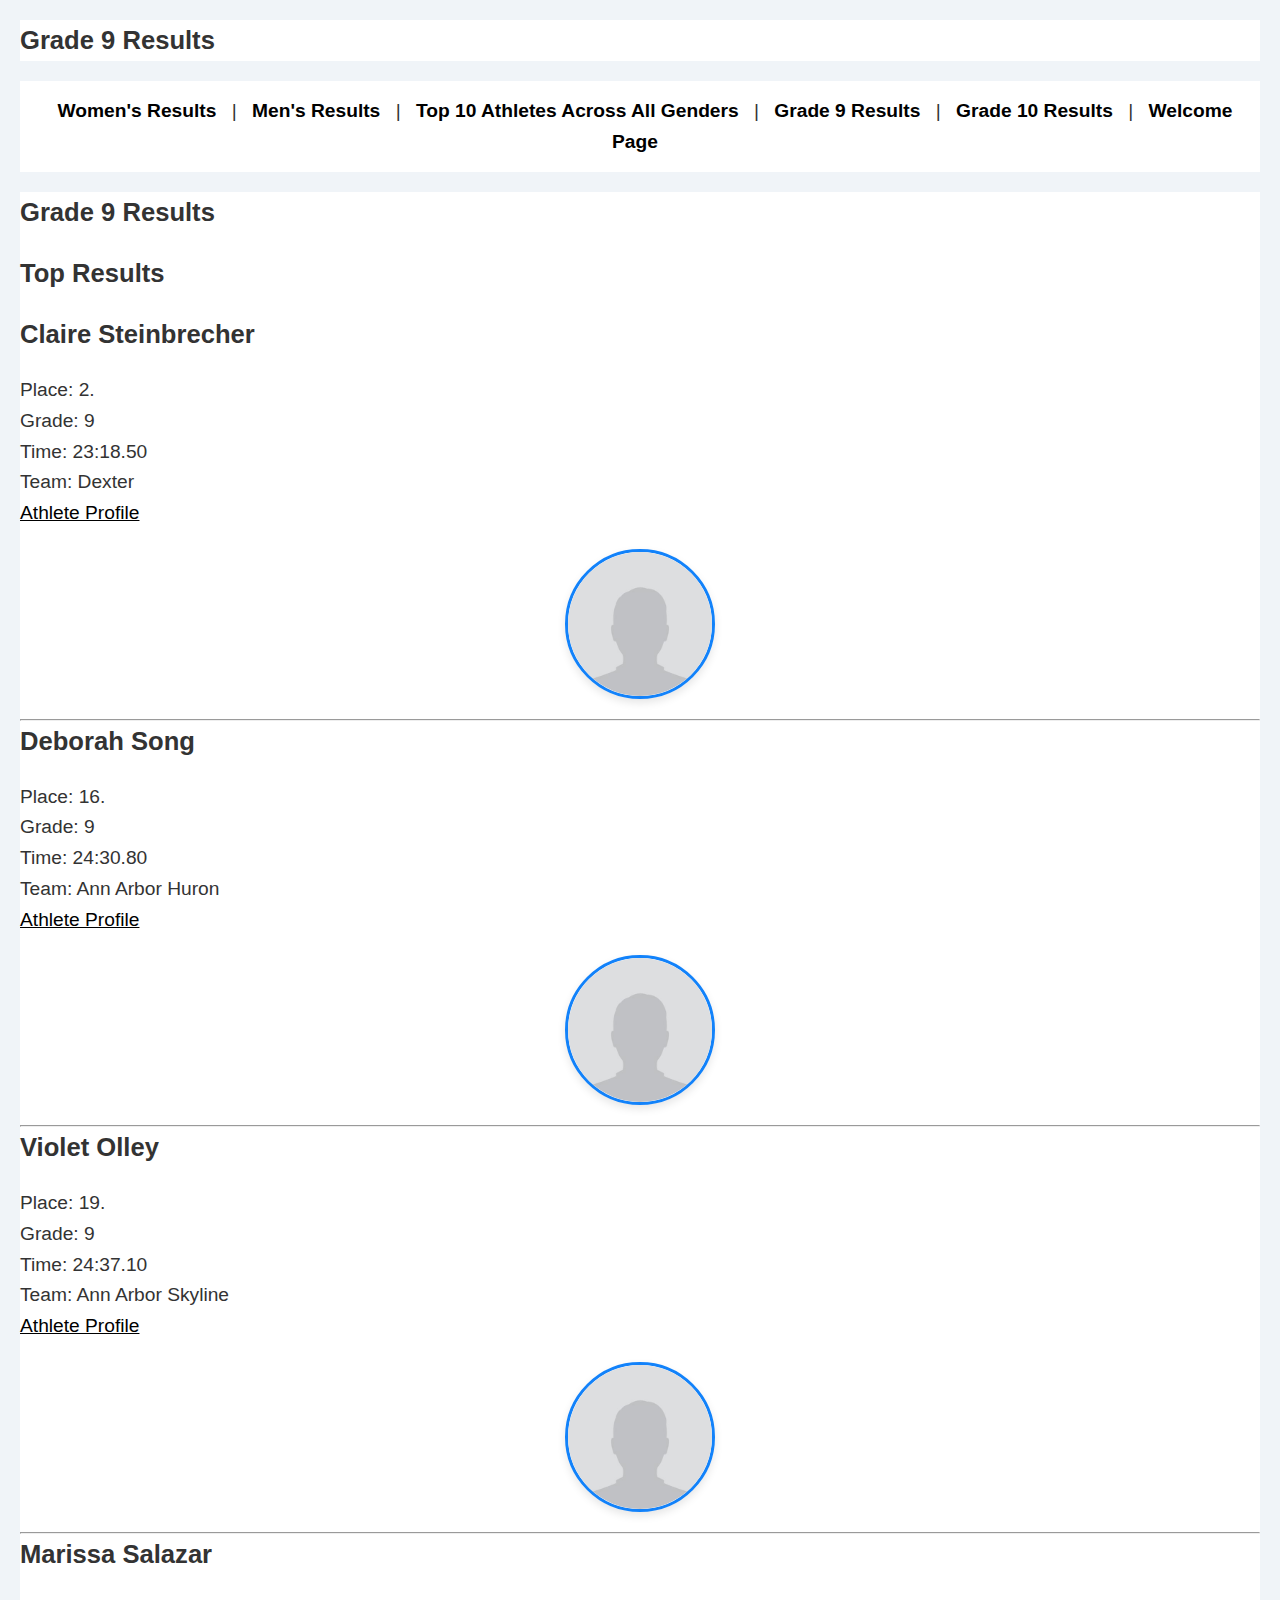
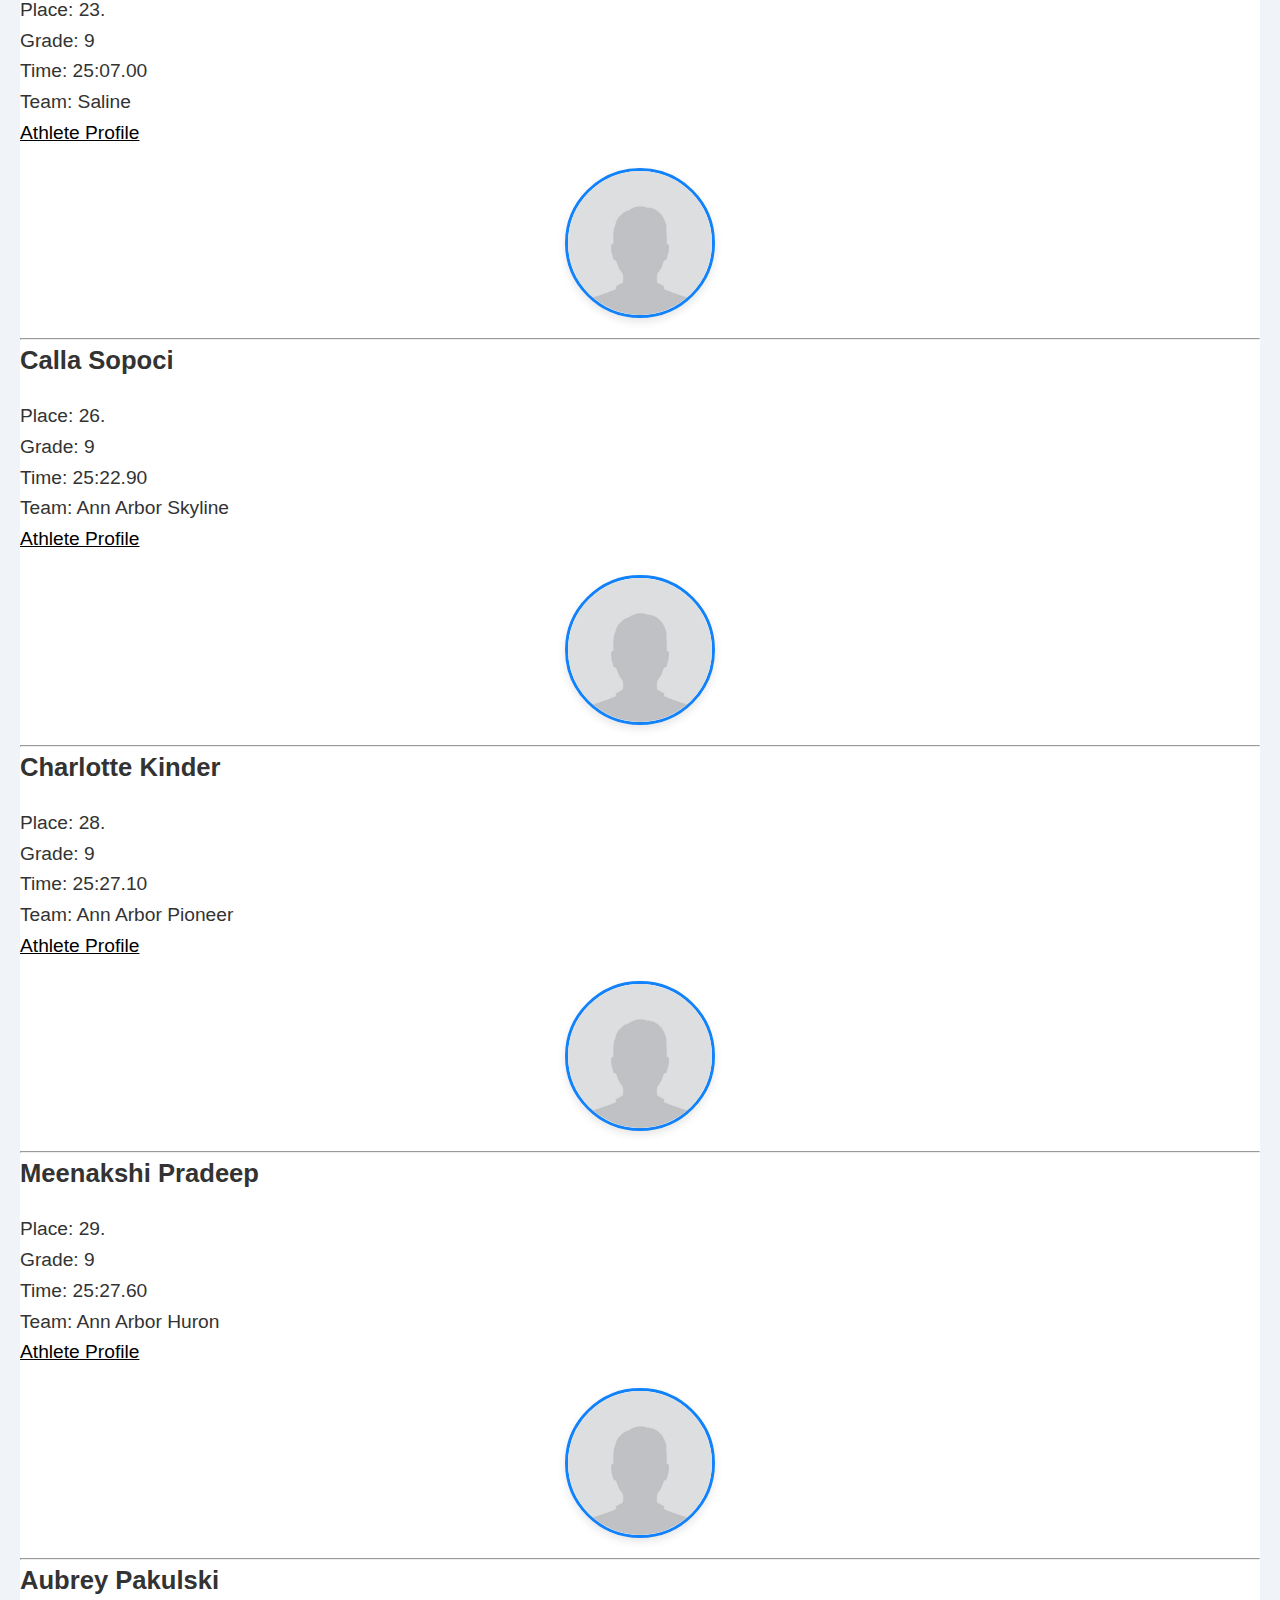
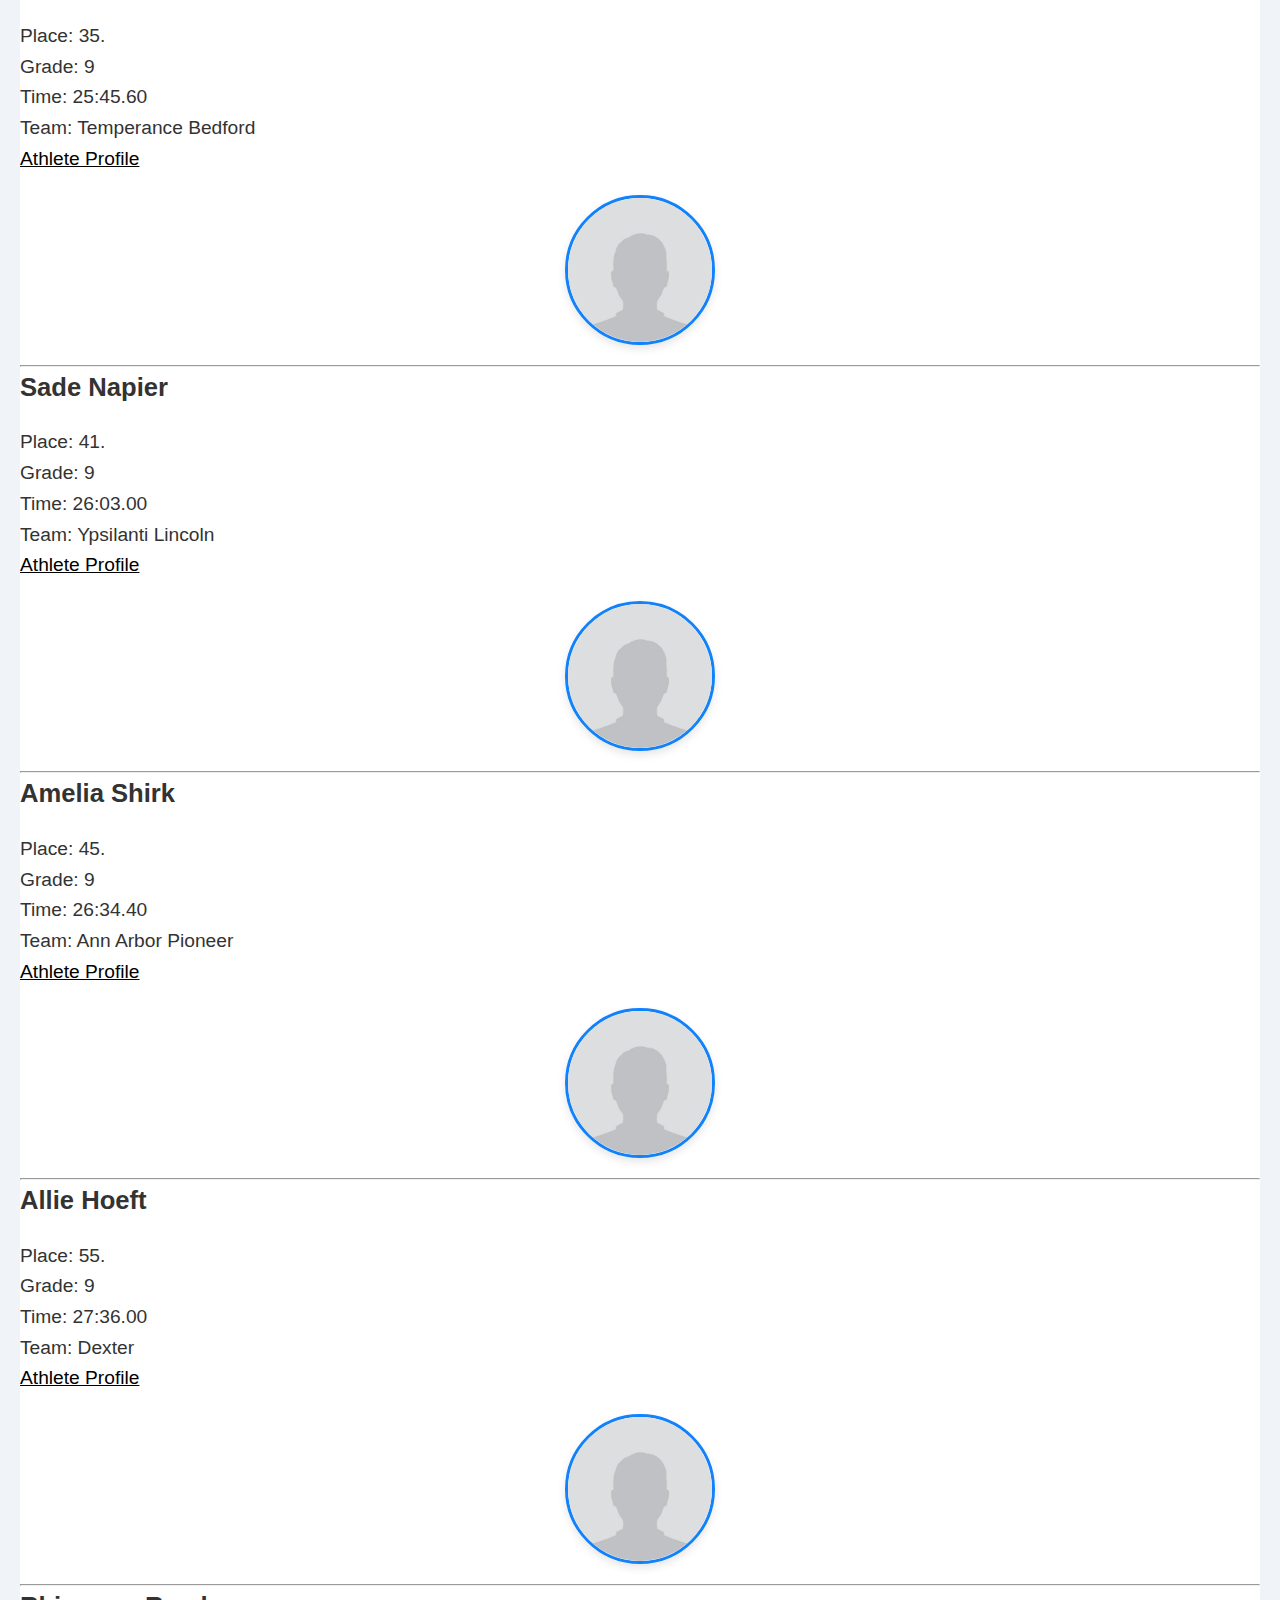
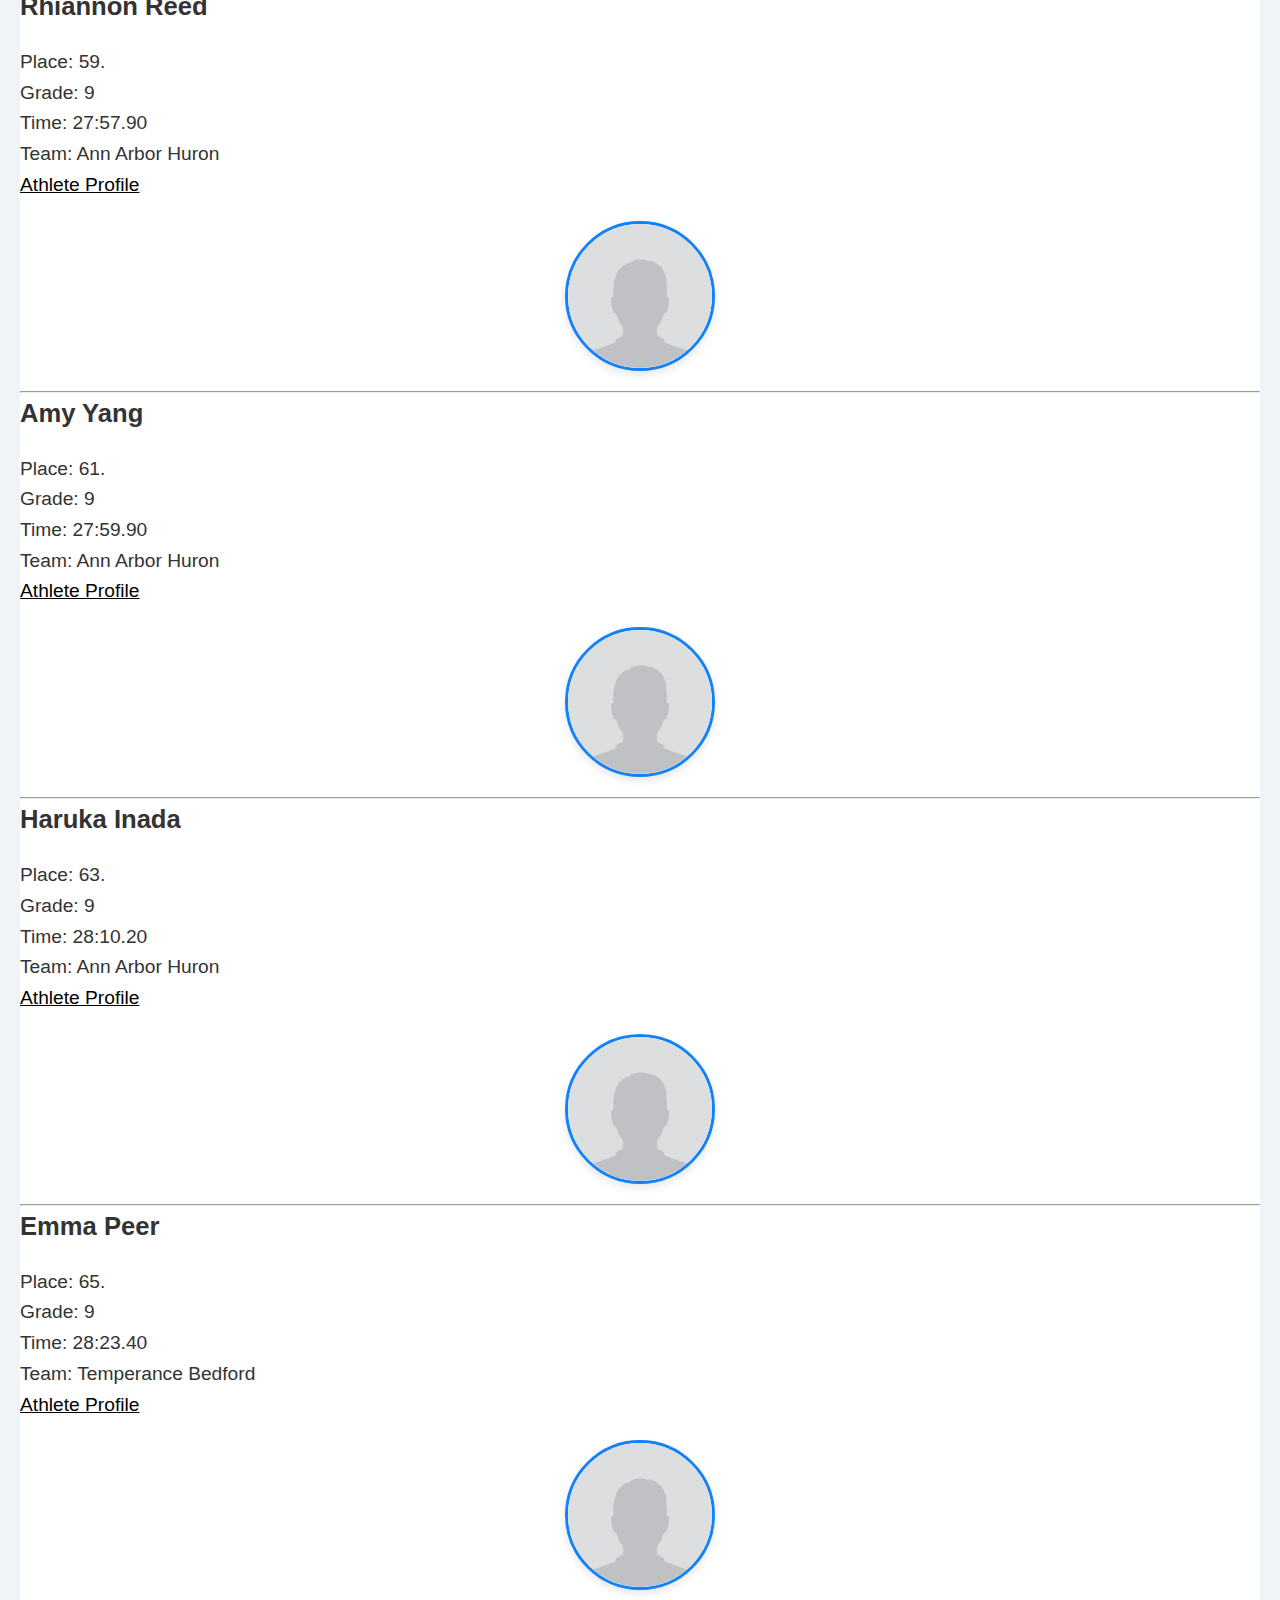
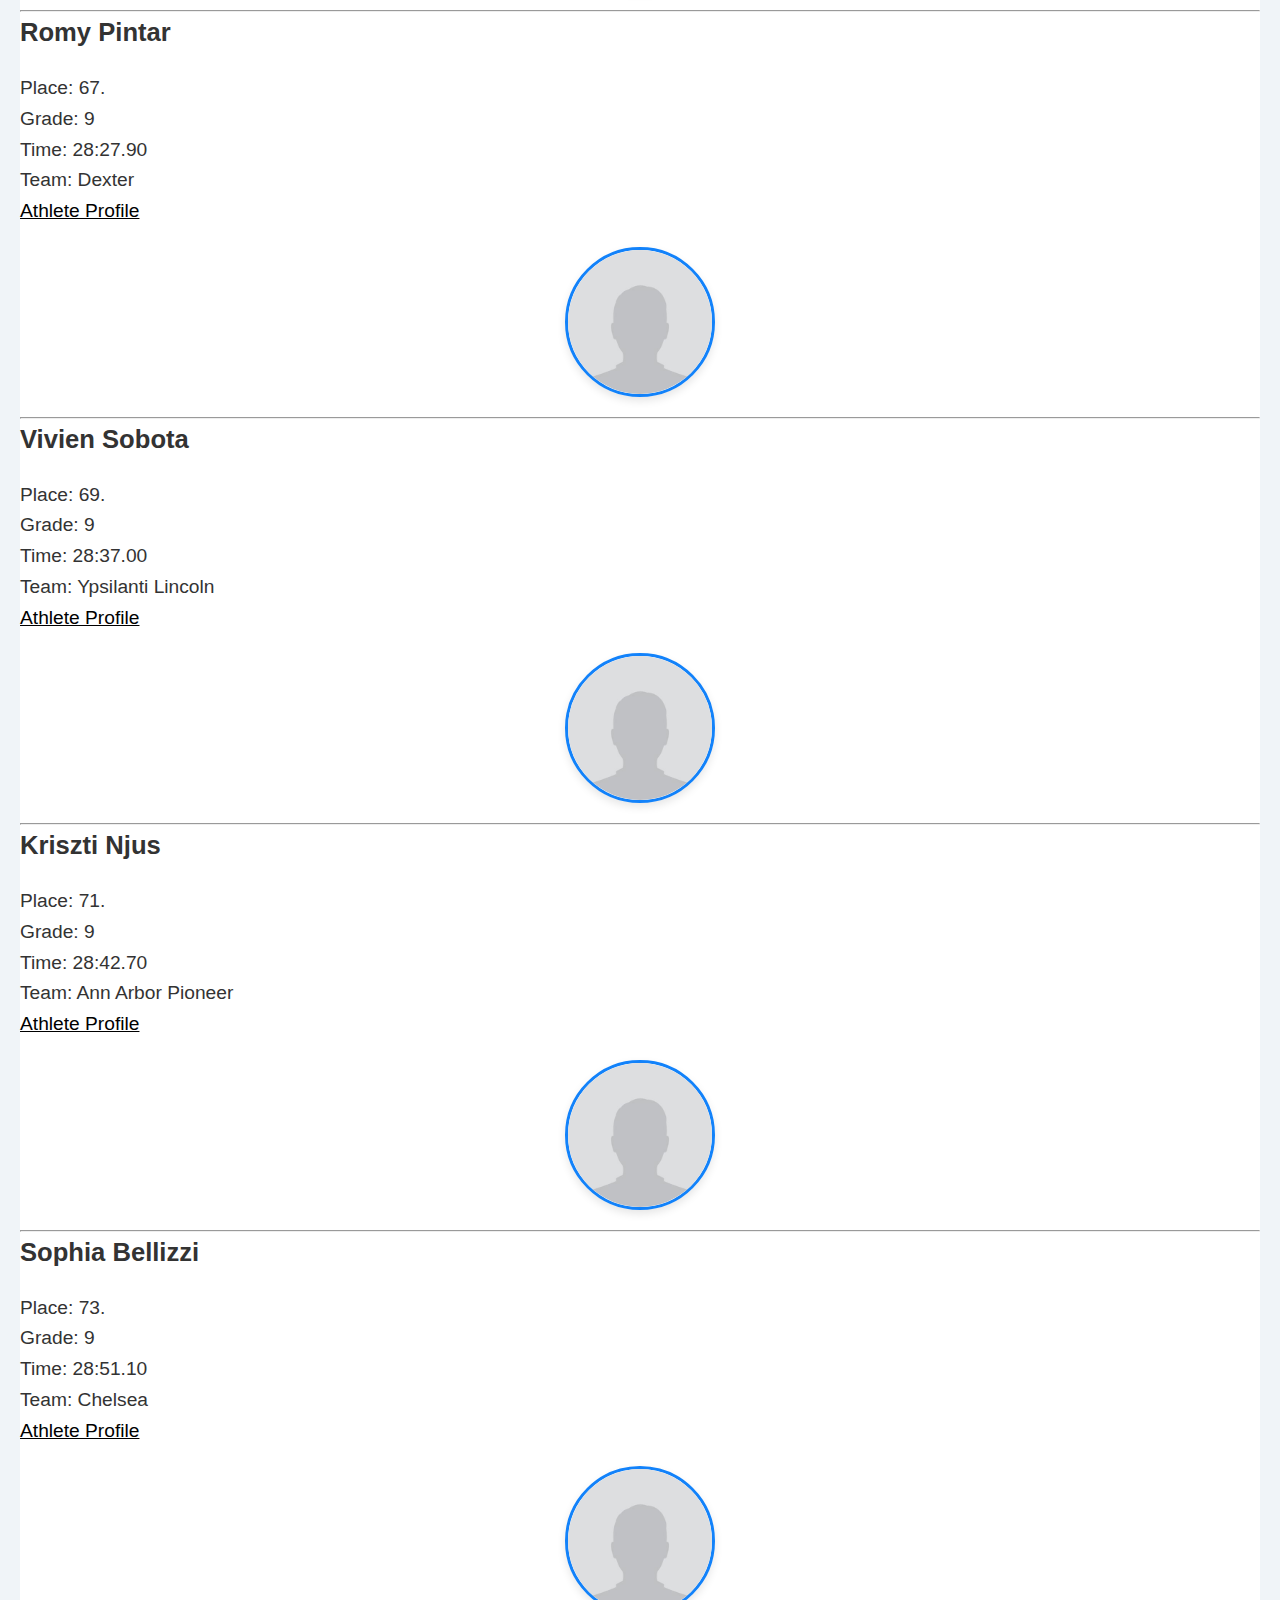
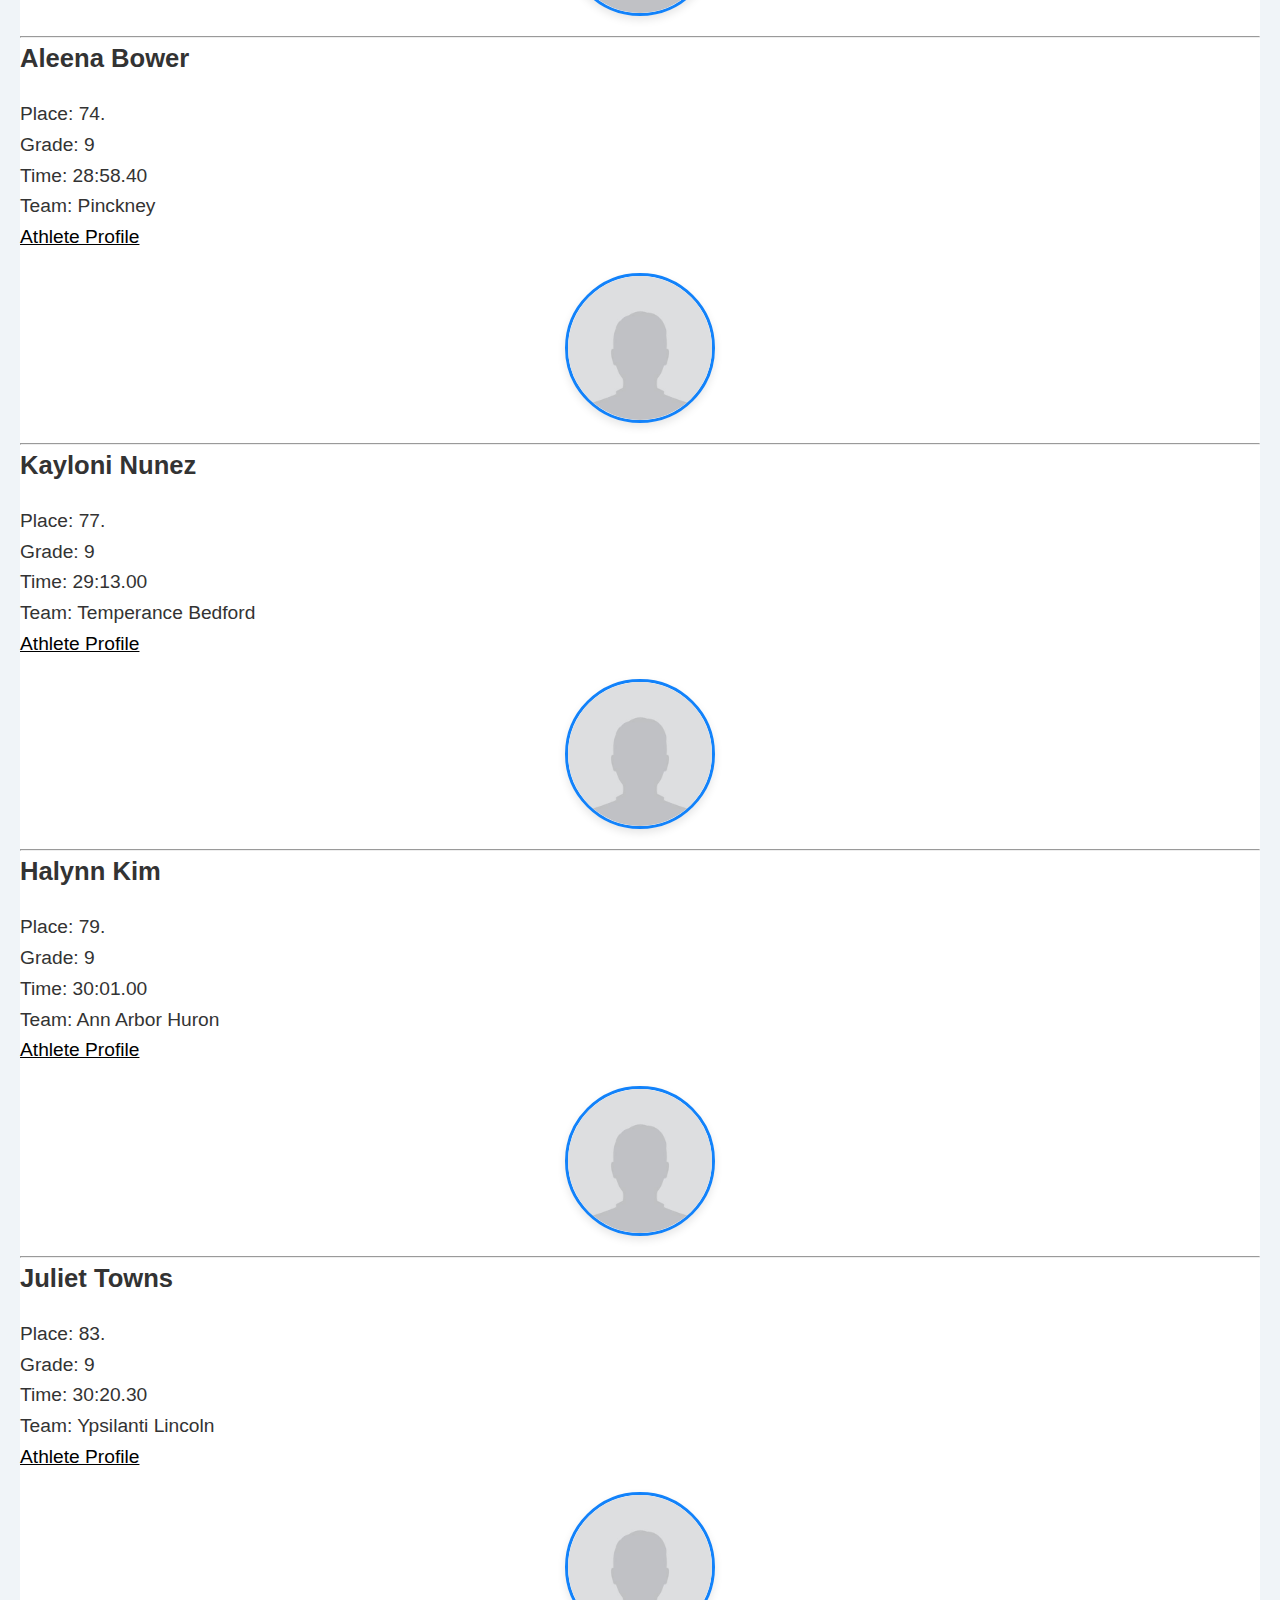
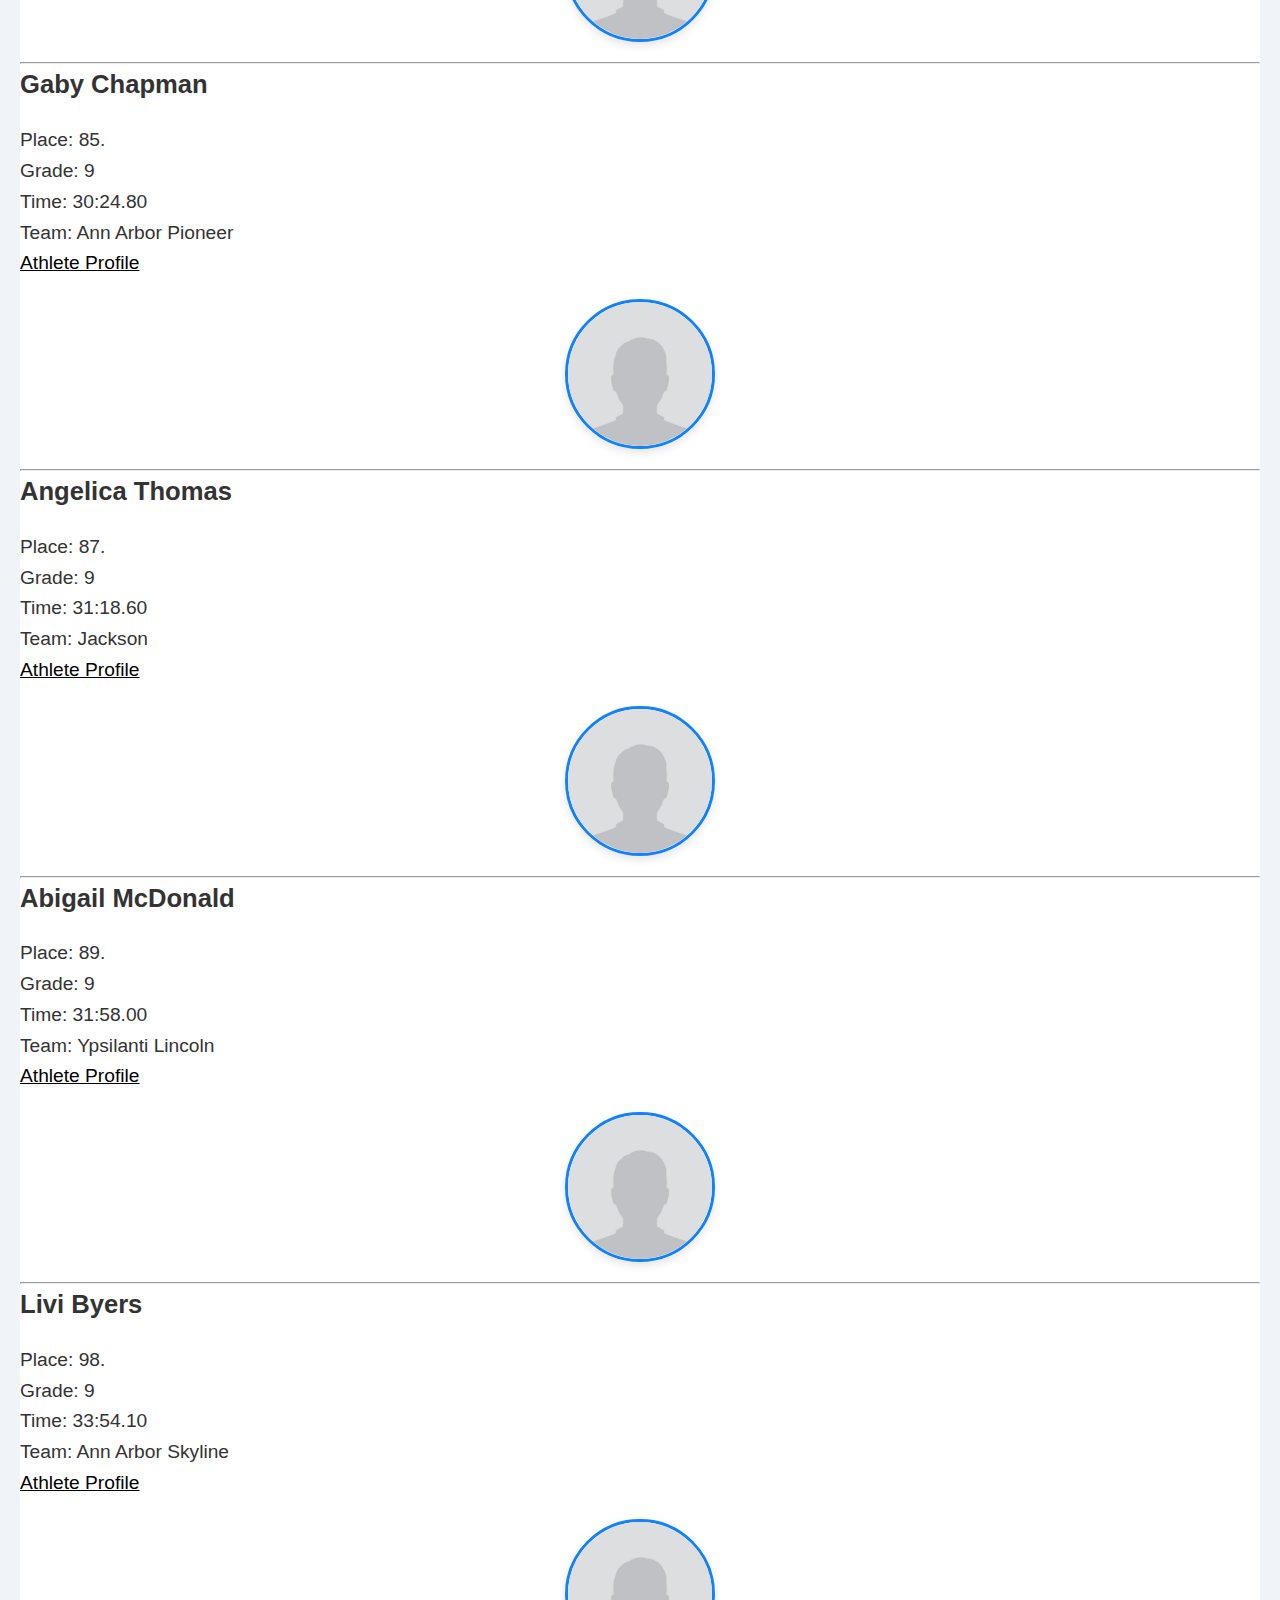
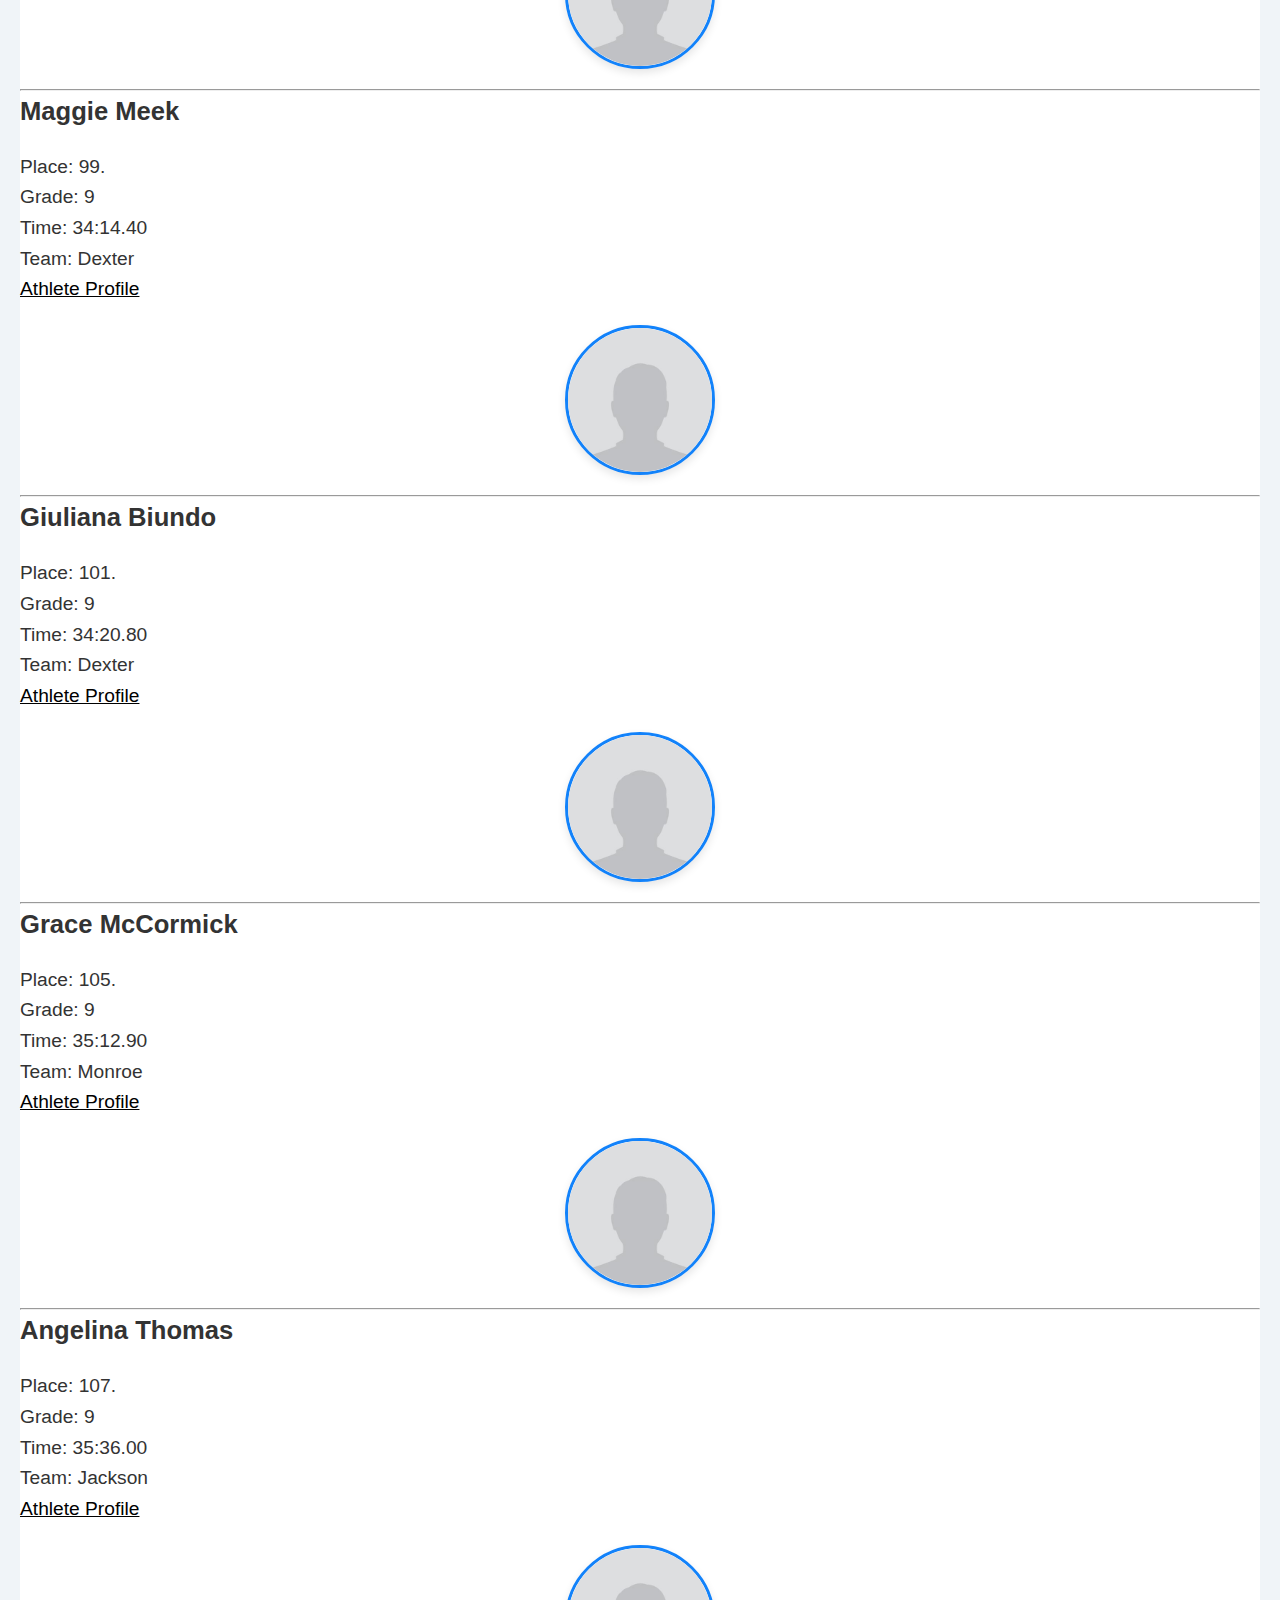
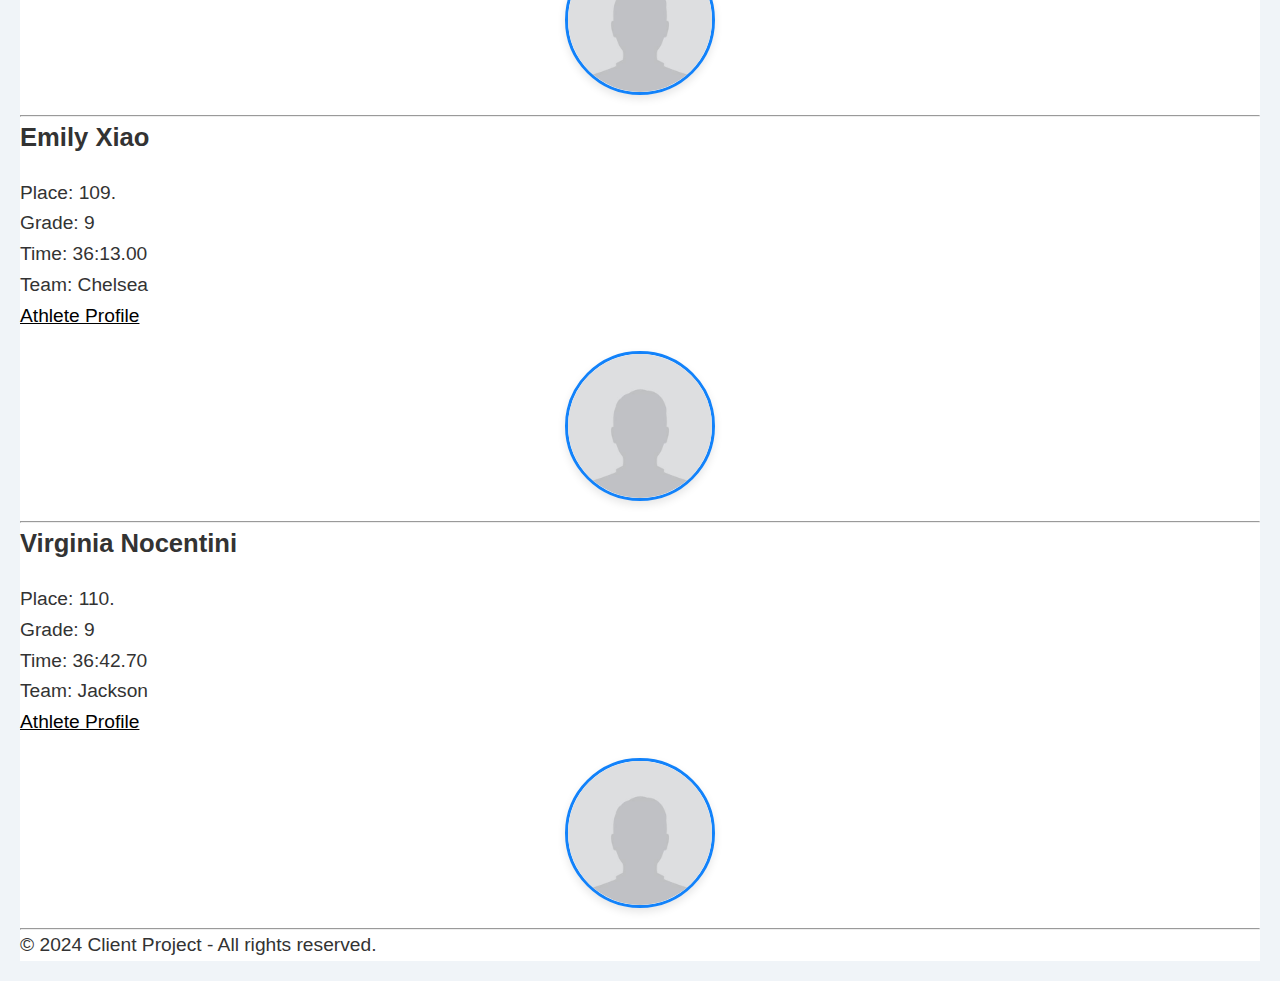
==== Deliverable3/grade_9_results.html @ 8277ed16 "Add files via upload" ====
<!DOCTYPE html>
<html lang="en">
<head>
   <meta charset="UTF-8">
   <meta name="viewport" content="width=device-width, initial-scale=1.0">
   <link rel="stylesheet" href="css/style.css">
   <title>Grade 9 Results</title>
</head>
<body>
   <header id="main-header">
       <h1>Grade 9 Results</h1>
   </header>

   
    <nav>
        <a href="results.html">Women's Results</a> |
        <a href="mens_results.html">Men's Results</a> |
        <a href="top_athletes.html">Top 10 Athletes Across All Genders</a> |
        <a href="grade_9_results.html">Grade 9 Results</a> |
        <a href="grade_10_results.html">Grade 10 Results</a> |
        <a href="index.html">Welcome Page</a>
    </nav>
    

   <main id="content">
       <section id="event-title">
           <h2>Grade 9 Results</h2>
       </section>
    
       <section id="individual-results">
           <h2>Top Results</h2>
    
            <div class="athlete">
                <h3>Claire Steinbrecher</h3>
                <p>Place: 2.</p>
                <p>Grade: 9</p>
                <p>Time: 23:18.50</p>
                <p>Team: Dexter</p>
                <a href="https://www.athletic.net/athlete/21411167/cross-country" target="_blank">Athlete Profile</a>
                <img src="images/default.jpg" alt="Profile Picture of Claire Steinbrecher" width="150">
            </div>
            <hr>
            
            <div class="athlete">
                <h3>Deborah Song</h3>
                <p>Place: 16.</p>
                <p>Grade: 9</p>
                <p>Time: 24:30.80</p>
                <p>Team: Ann Arbor Huron</p>
                <a href="https://www.athletic.net/athlete/23349764/cross-country" target="_blank">Athlete Profile</a>
                <img src="images/default.jpg" alt="Profile Picture of Deborah Song" width="150">
            </div>
            <hr>
            
            <div class="athlete">
                <h3>Violet Olley</h3>
                <p>Place: 19.</p>
                <p>Grade: 9</p>
                <p>Time: 24:37.10</p>
                <p>Team: Ann Arbor Skyline</p>
                <a href="https://www.athletic.net/athlete/26328683/cross-country" target="_blank">Athlete Profile</a>
                <img src="images/default.jpg" alt="Profile Picture of Violet Olley" width="150">
            </div>
            <hr>
            
            <div class="athlete">
                <h3>Marissa Salazar</h3>
                <p>Place: 23.</p>
                <p>Grade: 9</p>
                <p>Time: 25:07.00</p>
                <p>Team: Saline</p>
                <a href="https://www.athletic.net/athlete/26372414/cross-country" target="_blank">Athlete Profile</a>
                <img src="images/default.jpg" alt="Profile Picture of Marissa Salazar" width="150">
            </div>
            <hr>
            
            <div class="athlete">
                <h3>Calla Sopoci</h3>
                <p>Place: 26.</p>
                <p>Grade: 9</p>
                <p>Time: 25:22.90</p>
                <p>Team: Ann Arbor Skyline</p>
                <a href="https://www.athletic.net/athlete/26328689/cross-country" target="_blank">Athlete Profile</a>
                <img src="images/default.jpg" alt="Profile Picture of Calla Sopoci" width="150">
            </div>
            <hr>
            
            <div class="athlete">
                <h3>Charlotte Kinder</h3>
                <p>Place: 28.</p>
                <p>Grade: 9</p>
                <p>Time: 25:27.10</p>
                <p>Team: Ann Arbor Pioneer</p>
                <a href="https://www.athletic.net/athlete/26345923/cross-country" target="_blank">Athlete Profile</a>
                <img src="images/default.jpg" alt="Profile Picture of Charlotte Kinder" width="150">
            </div>
            <hr>
            
            <div class="athlete">
                <h3>Meenakshi Pradeep</h3>
                <p>Place: 29.</p>
                <p>Grade: 9</p>
                <p>Time: 25:27.60</p>
                <p>Team: Ann Arbor Huron</p>
                <a href="https://www.athletic.net/athlete/23349757/cross-country" target="_blank">Athlete Profile</a>
                <img src="images/default.jpg" alt="Profile Picture of Meenakshi Pradeep" width="150">
            </div>
            <hr>
            
            <div class="athlete">
                <h3>Aubrey Pakulski</h3>
                <p>Place: 35.</p>
                <p>Grade: 9</p>
                <p>Time: 25:45.60</p>
                <p>Team: Temperance Bedford</p>
                <a href="https://www.athletic.net/athlete/22786303/cross-country" target="_blank">Athlete Profile</a>
                <img src="images/default.jpg" alt="Profile Picture of Aubrey Pakulski" width="150">
            </div>
            <hr>
            
            <div class="athlete">
                <h3>Sade Napier</h3>
                <p>Place: 41.</p>
                <p>Grade: 9</p>
                <p>Time: 26:03.00</p>
                <p>Team: Ypsilanti Lincoln</p>
                <a href="https://www.athletic.net/athlete/12098040/cross-country" target="_blank">Athlete Profile</a>
                <img src="images/default.jpg" alt="Profile Picture of Sade Napier" width="150">
            </div>
            <hr>
            
            <div class="athlete">
                <h3>Amelia Shirk</h3>
                <p>Place: 45.</p>
                <p>Grade: 9</p>
                <p>Time: 26:34.40</p>
                <p>Team: Ann Arbor Pioneer</p>
                <a href="https://www.athletic.net/athlete/26366135/cross-country" target="_blank">Athlete Profile</a>
                <img src="images/default.jpg" alt="Profile Picture of Amelia Shirk" width="150">
            </div>
            <hr>
            
            <div class="athlete">
                <h3>Allie Hoeft</h3>
                <p>Place: 55.</p>
                <p>Grade: 9</p>
                <p>Time: 27:36.00</p>
                <p>Team: Dexter</p>
                <a href="https://www.athletic.net/athlete/21411156/cross-country" target="_blank">Athlete Profile</a>
                <img src="images/default.jpg" alt="Profile Picture of Allie Hoeft" width="150">
            </div>
            <hr>
            
            <div class="athlete">
                <h3>Rhiannon Reed</h3>
                <p>Place: 59.</p>
                <p>Grade: 9</p>
                <p>Time: 27:57.90</p>
                <p>Team: Ann Arbor Huron</p>
                <a href="https://www.athletic.net/athlete/23349758/cross-country" target="_blank">Athlete Profile</a>
                <img src="images/default.jpg" alt="Profile Picture of Rhiannon Reed" width="150">
            </div>
            <hr>
            
            <div class="athlete">
                <h3>Amy Yang</h3>
                <p>Place: 61.</p>
                <p>Grade: 9</p>
                <p>Time: 27:59.90</p>
                <p>Team: Ann Arbor Huron</p>
                <a href="https://www.athletic.net/athlete/26040452/cross-country" target="_blank">Athlete Profile</a>
                <img src="images/default.jpg" alt="Profile Picture of Amy Yang" width="150">
            </div>
            <hr>
            
            <div class="athlete">
                <h3>Haruka Inada</h3>
                <p>Place: 63.</p>
                <p>Grade: 9</p>
                <p>Time: 28:10.20</p>
                <p>Team: Ann Arbor Huron</p>
                <a href="https://www.athletic.net/athlete/23349741/cross-country" target="_blank">Athlete Profile</a>
                <img src="images/default.jpg" alt="Profile Picture of Haruka Inada" width="150">
            </div>
            <hr>
            
            <div class="athlete">
                <h3>Emma Peer</h3>
                <p>Place: 65.</p>
                <p>Grade: 9</p>
                <p>Time: 28:23.40</p>
                <p>Team: Temperance Bedford</p>
                <a href="https://www.athletic.net/athlete/18920071/cross-country" target="_blank">Athlete Profile</a>
                <img src="images/default.jpg" alt="Profile Picture of Emma Peer" width="150">
            </div>
            <hr>
            
            <div class="athlete">
                <h3>Romy Pintar</h3>
                <p>Place: 67.</p>
                <p>Grade: 9</p>
                <p>Time: 28:27.90</p>
                <p>Team: Dexter</p>
                <a href="https://www.athletic.net/athlete/22838131/cross-country" target="_blank">Athlete Profile</a>
                <img src="images/default.jpg" alt="Profile Picture of Romy Pintar" width="150">
            </div>
            <hr>
            
            <div class="athlete">
                <h3>Vivien Sobota</h3>
                <p>Place: 69.</p>
                <p>Grade: 9</p>
                <p>Time: 28:37.00</p>
                <p>Team: Ypsilanti Lincoln</p>
                <a href="https://www.athletic.net/athlete/22782083/cross-country" target="_blank">Athlete Profile</a>
                <img src="images/default.jpg" alt="Profile Picture of Vivien Sobota" width="150">
            </div>
            <hr>
            
            <div class="athlete">
                <h3>Kriszti Njus</h3>
                <p>Place: 71.</p>
                <p>Grade: 9</p>
                <p>Time: 28:42.70</p>
                <p>Team: Ann Arbor Pioneer</p>
                <a href="https://www.athletic.net/athlete/26345927/cross-country" target="_blank">Athlete Profile</a>
                <img src="images/default.jpg" alt="Profile Picture of Kriszti Njus" width="150">
            </div>
            <hr>
            
            <div class="athlete">
                <h3>Sophia Bellizzi</h3>
                <p>Place: 73.</p>
                <p>Grade: 9</p>
                <p>Time: 28:51.10</p>
                <p>Team: Chelsea</p>
                <a href="https://www.athletic.net/athlete/26490281/cross-country" target="_blank">Athlete Profile</a>
                <img src="images/default.jpg" alt="Profile Picture of Sophia Bellizzi" width="150">
            </div>
            <hr>
            
            <div class="athlete">
                <h3>Aleena Bower</h3>
                <p>Place: 74.</p>
                <p>Grade: 9</p>
                <p>Time: 28:58.40</p>
                <p>Team: Pinckney</p>
                <a href="https://www.athletic.net/athlete/22824139/cross-country" target="_blank">Athlete Profile</a>
                <img src="images/default.jpg" alt="Profile Picture of Aleena Bower" width="150">
            </div>
            <hr>
            
            <div class="athlete">
                <h3>Kayloni Nunez</h3>
                <p>Place: 77.</p>
                <p>Grade: 9</p>
                <p>Time: 29:13.00</p>
                <p>Team: Temperance Bedford</p>
                <a href="https://www.athletic.net/athlete/21368295/cross-country" target="_blank">Athlete Profile</a>
                <img src="images/default.jpg" alt="Profile Picture of Kayloni Nunez" width="150">
            </div>
            <hr>
            
            <div class="athlete">
                <h3>Halynn Kim</h3>
                <p>Place: 79.</p>
                <p>Grade: 9</p>
                <p>Time: 30:01.00</p>
                <p>Team: Ann Arbor Huron</p>
                <a href="https://www.athletic.net/athlete/23349749/cross-country" target="_blank">Athlete Profile</a>
                <img src="images/default.jpg" alt="Profile Picture of Halynn Kim" width="150">
            </div>
            <hr>
            
            <div class="athlete">
                <h3>Juliet Towns</h3>
                <p>Place: 83.</p>
                <p>Grade: 9</p>
                <p>Time: 30:20.30</p>
                <p>Team: Ypsilanti Lincoln</p>
                <a href="https://www.athletic.net/athlete/15954889/cross-country" target="_blank">Athlete Profile</a>
                <img src="images/default.jpg" alt="Profile Picture of Juliet Towns" width="150">
            </div>
            <hr>
            
            <div class="athlete">
                <h3>Gaby Chapman</h3>
                <p>Place: 85.</p>
                <p>Grade: 9</p>
                <p>Time: 30:24.80</p>
                <p>Team: Ann Arbor Pioneer</p>
                <a href="https://www.athletic.net/athlete/26345919/cross-country" target="_blank">Athlete Profile</a>
                <img src="images/default.jpg" alt="Profile Picture of Gaby Chapman" width="150">
            </div>
            <hr>
            
            <div class="athlete">
                <h3>Angelica Thomas</h3>
                <p>Place: 87.</p>
                <p>Grade: 9</p>
                <p>Time: 31:18.60</p>
                <p>Team: Jackson</p>
                <a href="https://www.athletic.net/athlete/26419647/cross-country" target="_blank">Athlete Profile</a>
                <img src="images/default.jpg" alt="Profile Picture of Angelica Thomas" width="150">
            </div>
            <hr>
            
            <div class="athlete">
                <h3>Abigail McDonald</h3>
                <p>Place: 89.</p>
                <p>Grade: 9</p>
                <p>Time: 31:58.00</p>
                <p>Team: Ypsilanti Lincoln</p>
                <a href="https://www.athletic.net/athlete/15954901/cross-country" target="_blank">Athlete Profile</a>
                <img src="images/default.jpg" alt="Profile Picture of Abigail McDonald" width="150">
            </div>
            <hr>
            
            <div class="athlete">
                <h3>Livi Byers</h3>
                <p>Place: 98.</p>
                <p>Grade: 9</p>
                <p>Time: 33:54.10</p>
                <p>Team: Ann Arbor Skyline</p>
                <a href="https://www.athletic.net/athlete/26322051/cross-country" target="_blank">Athlete Profile</a>
                <img src="images/default.jpg" alt="Profile Picture of Livi Byers" width="150">
            </div>
            <hr>
            
            <div class="athlete">
                <h3>Maggie Meek</h3>
                <p>Place: 99.</p>
                <p>Grade: 9</p>
                <p>Time: 34:14.40</p>
                <p>Team: Dexter</p>
                <a href="https://www.athletic.net/athlete/23769874/cross-country" target="_blank">Athlete Profile</a>
                <img src="images/default.jpg" alt="Profile Picture of Maggie Meek" width="150">
            </div>
            <hr>
            
            <div class="athlete">
                <h3>Giuliana Biundo</h3>
                <p>Place: 101.</p>
                <p>Grade: 9</p>
                <p>Time: 34:20.80</p>
                <p>Team: Dexter</p>
                <a href="https://www.athletic.net/athlete/22838016/cross-country" target="_blank">Athlete Profile</a>
                <img src="images/default.jpg" alt="Profile Picture of Giuliana Biundo" width="150">
            </div>
            <hr>
            
            <div class="athlete">
                <h3>Grace McCormick</h3>
                <p>Place: 105.</p>
                <p>Grade: 9</p>
                <p>Time: 35:12.90</p>
                <p>Team: Monroe</p>
                <a href="https://www.athletic.net/athlete/26395173/cross-country" target="_blank">Athlete Profile</a>
                <img src="images/default.jpg" alt="Profile Picture of Grace McCormick" width="150">
            </div>
            <hr>
            
            <div class="athlete">
                <h3>Angelina Thomas</h3>
                <p>Place: 107.</p>
                <p>Grade: 9</p>
                <p>Time: 35:36.00</p>
                <p>Team: Jackson</p>
                <a href="https://www.athletic.net/athlete/26419650/cross-country" target="_blank">Athlete Profile</a>
                <img src="images/default.jpg" alt="Profile Picture of Angelina Thomas" width="150">
            </div>
            <hr>
            
            <div class="athlete">
                <h3>Emily Xiao</h3>
                <p>Place: 109.</p>
                <p>Grade: 9</p>
                <p>Time: 36:13.00</p>
                <p>Team: Chelsea</p>
                <a href="https://www.athletic.net/athlete/26490286/cross-country" target="_blank">Athlete Profile</a>
                <img src="images/default.jpg" alt="Profile Picture of Emily Xiao" width="150">
            </div>
            <hr>
            
            <div class="athlete">
                <h3>Virginia Nocentini</h3>
                <p>Place: 110.</p>
                <p>Grade: 9</p>
                <p>Time: 36:42.70</p>
                <p>Team: Jackson</p>
                <a href="https://www.athletic.net/athlete/22805283/cross-country" target="_blank">Athlete Profile</a>
                <img src="images/default.jpg" alt="Profile Picture of Virginia Nocentini" width="150">
            </div>
            <hr>
            
       </section>
   </main>
   <footer id="main-footer">
       <p>&copy; 2024 Client Project - All rights reserved.</p>
   </footer>
   
   <script src="js/script.js"></script>
</body>
</html>
---- Deliverable3/css/style.css ----
@import url('reset.css');

/* Default light theme variables */
:root {
    --background-color: #f0f4f8;
    --text-color: #333;
    --header-background-color: #ffffff;
    --table-border-color: black;
    --table-row-odd: #f0f0f0;
    --table-row-even: #fff;
    --link-color: #000000; /* Black links for light mode */
    --link-visited-color: #000000;
    --link-hover-color: #ff0066; /* Pink color on hover for contrast */
    --link-active-color: #003f7f;
    --button-background: #004793;
    --button-hover: #990000;
    --button-text-color: white;
}

/* Dark mode using system preference */
@media (prefers-color-scheme: dark) {
    :root {
        --background-color: #121212;
        --text-color: #f0f0f0;
        --header-background-color: #1b1a1a;
        --table-border-color: #f0f0f0;
        --table-row-odd: #fffefe;
        --table-row-even: #ffffff;
        --link-color: #80d0ff;
        --link-visited-color: #66b3ff;
        --link-hover-color: #ff1493; /* Bright pink for contrast */
        --link-active-color: #14e28c;
        --button-background: #6b003e;
        --button-hover: #ff1493;
        --button-text-color: white;
    }
}

/* Apply color variables to elements */
body {
    background-color: var(--background-color);
    color: var(--text-color);
    font-family: 'Open Sans', sans-serif;
    padding: 20px;
    font-size: clamp(1rem, 1.5vw, 1.2rem);
    line-height: 1.6;
}

header, footer, main {
    background-color: var(--header-background-color);
}

h1, h2, h3 {
    font-family: 'Montserrat', sans-serif;
    margin-bottom: 20px;
    color: var(--text-color);
    font-size: clamp(1.5rem, 2vw, 2.5rem);
}

/* Navigation Bar Styling */
nav {
    background-color: var(--header-background-color);
    padding: 15px;
    text-align: center;
    margin-bottom: 20px;
}

nav a {
    color: var(--link-color);
    margin: 0 10px;
    text-decoration: none; /* Remove underline for nav links */
    font-weight: bold;
}

nav a:hover {
    color: var(--link-hover-color);
}

/* General Link Styling */
a {
    color: var(--link-color);
    text-decoration: underline;
}

a:visited {
    color: var(--link-visited-color);
}

a:hover {
    color: var(--link-hover-color);
}

a:active {
    color: var(--link-active-color);
}

/* Table styling */
table, th, td {
    border: 2px solid var(--table-border-color);
}

table {
    width: 80%;
    margin: 20px auto;
    border-collapse: collapse;
}

th, td {
    padding: 10px;
    text-align: left;
}

tbody tr:nth-child(odd) {
    background-color: var(--table-row-odd);
}

tbody tr:nth-child(even) {
    background-color: var(--table-row-even);
}

/* Table header indicators for sorting */
th {
    cursor: pointer;
    position: relative;
}

th.sort-asc::after {
    content: "↑";
    position: absolute;
    right: 10px;
    font-size: 0.8em;
    color: var(--text-color);
}

th.sort-desc::after {
    content: "↓";
    position: absolute;
    right: 10px;
    font-size: 0.8em;
    color: var(--text-color);
}

/* Circular athlete profile images */
img {
    display: block;
    margin: 20px auto;
    max-width: 100%;
    height: auto;
    border-radius: 50%;
    object-fit: cover;
    width: 150px;
    height: 150px;
    border: 3px solid #1282fa;
    box-shadow: 0px 4px 8px rgba(0, 0, 0, 0.1);
}

/* Animations for first, second, and third place */
@keyframes highlightGold {
    0% { background-color: transparent; }
    100% { background-color: #FFD700; }
}

@keyframes highlightSilver {
    0% { background-color: transparent; }
    100% { background-color: #C0C0C0; }
}

@keyframes highlightBronze {
    0% { background-color: transparent; }
    100% { background-color: #ce8f50; }
}

.first-place {
    animation: highlightGold 3s ease forwards;
    color: #333;
}

.second-place {
    animation: highlightSilver 3s ease forwards;
    color: #333;
}

.third-place {
    animation: highlightBronze 3s ease forwards;
    color: #333;
}

/* Reduced motion for accessibility */
@media (prefers-reduced-motion: reduce) {
    * {
        animation: none !important;
        transition: none !important;
    }
}
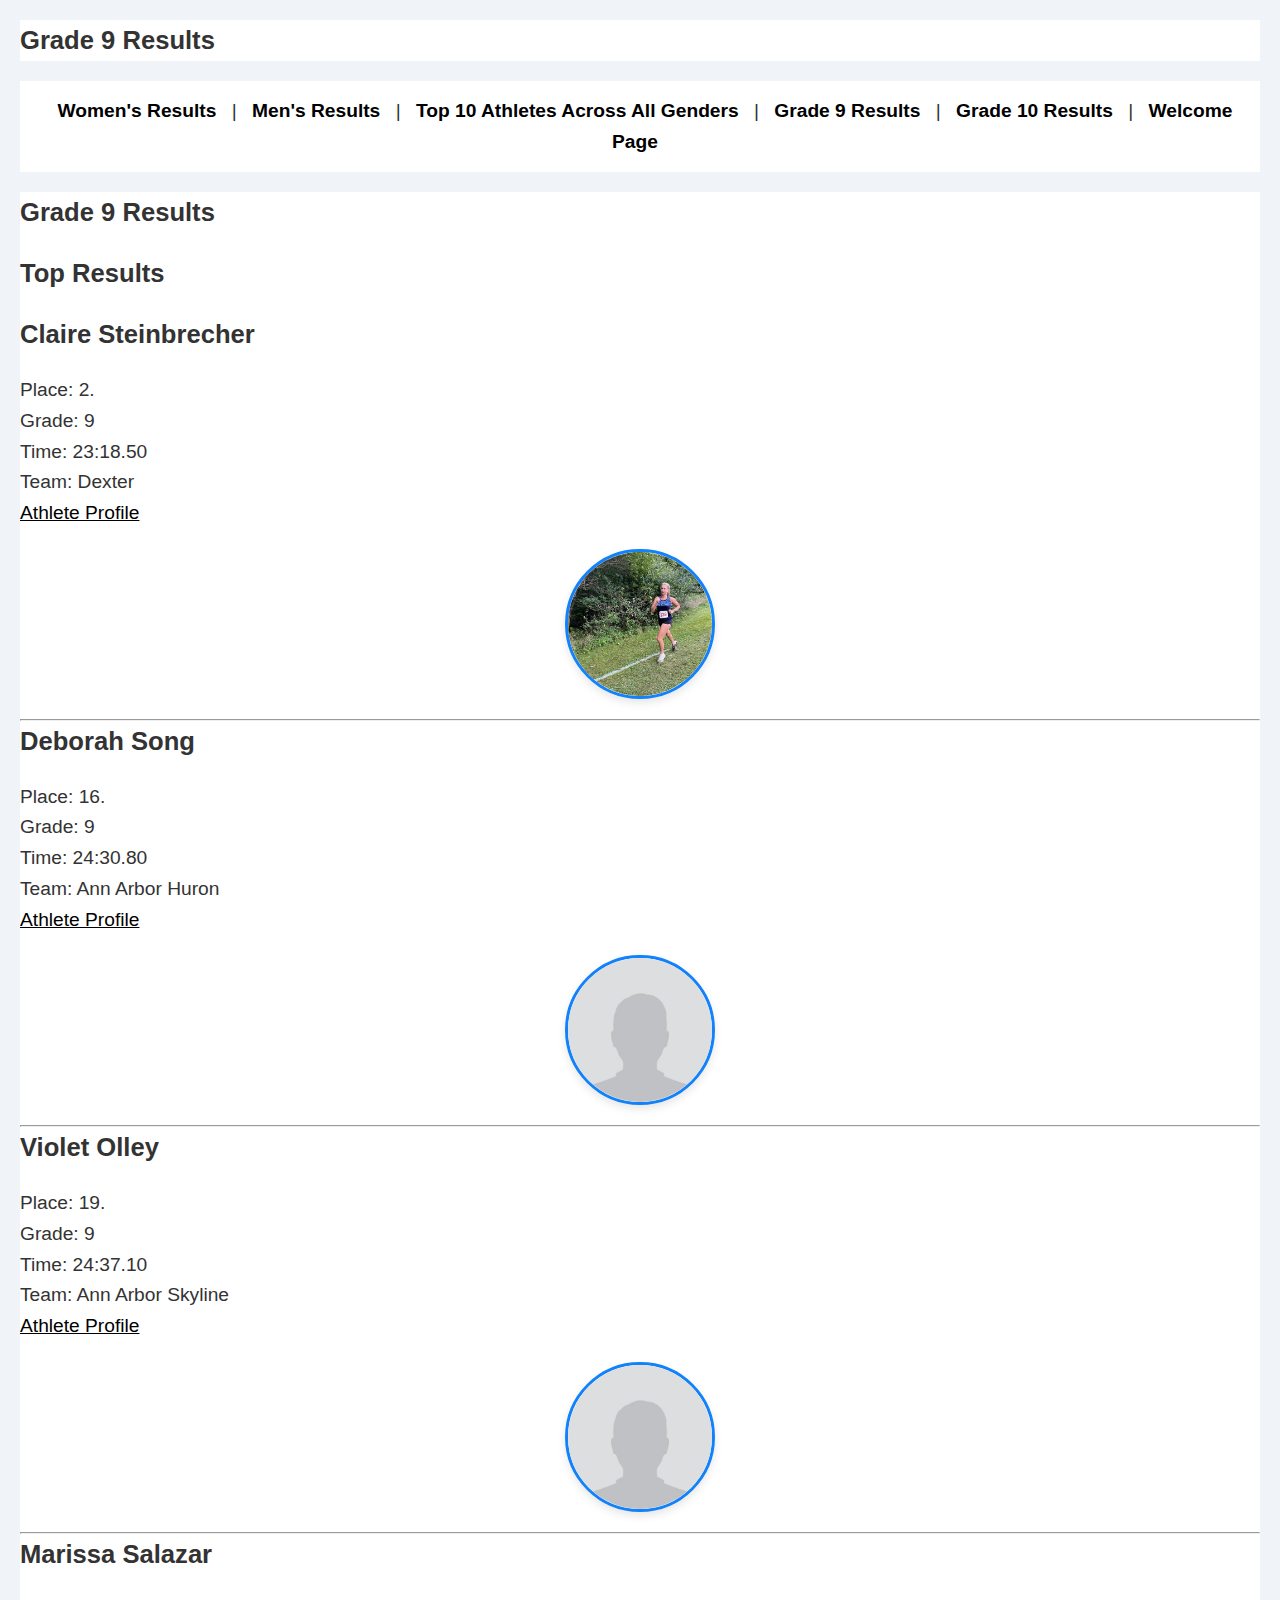
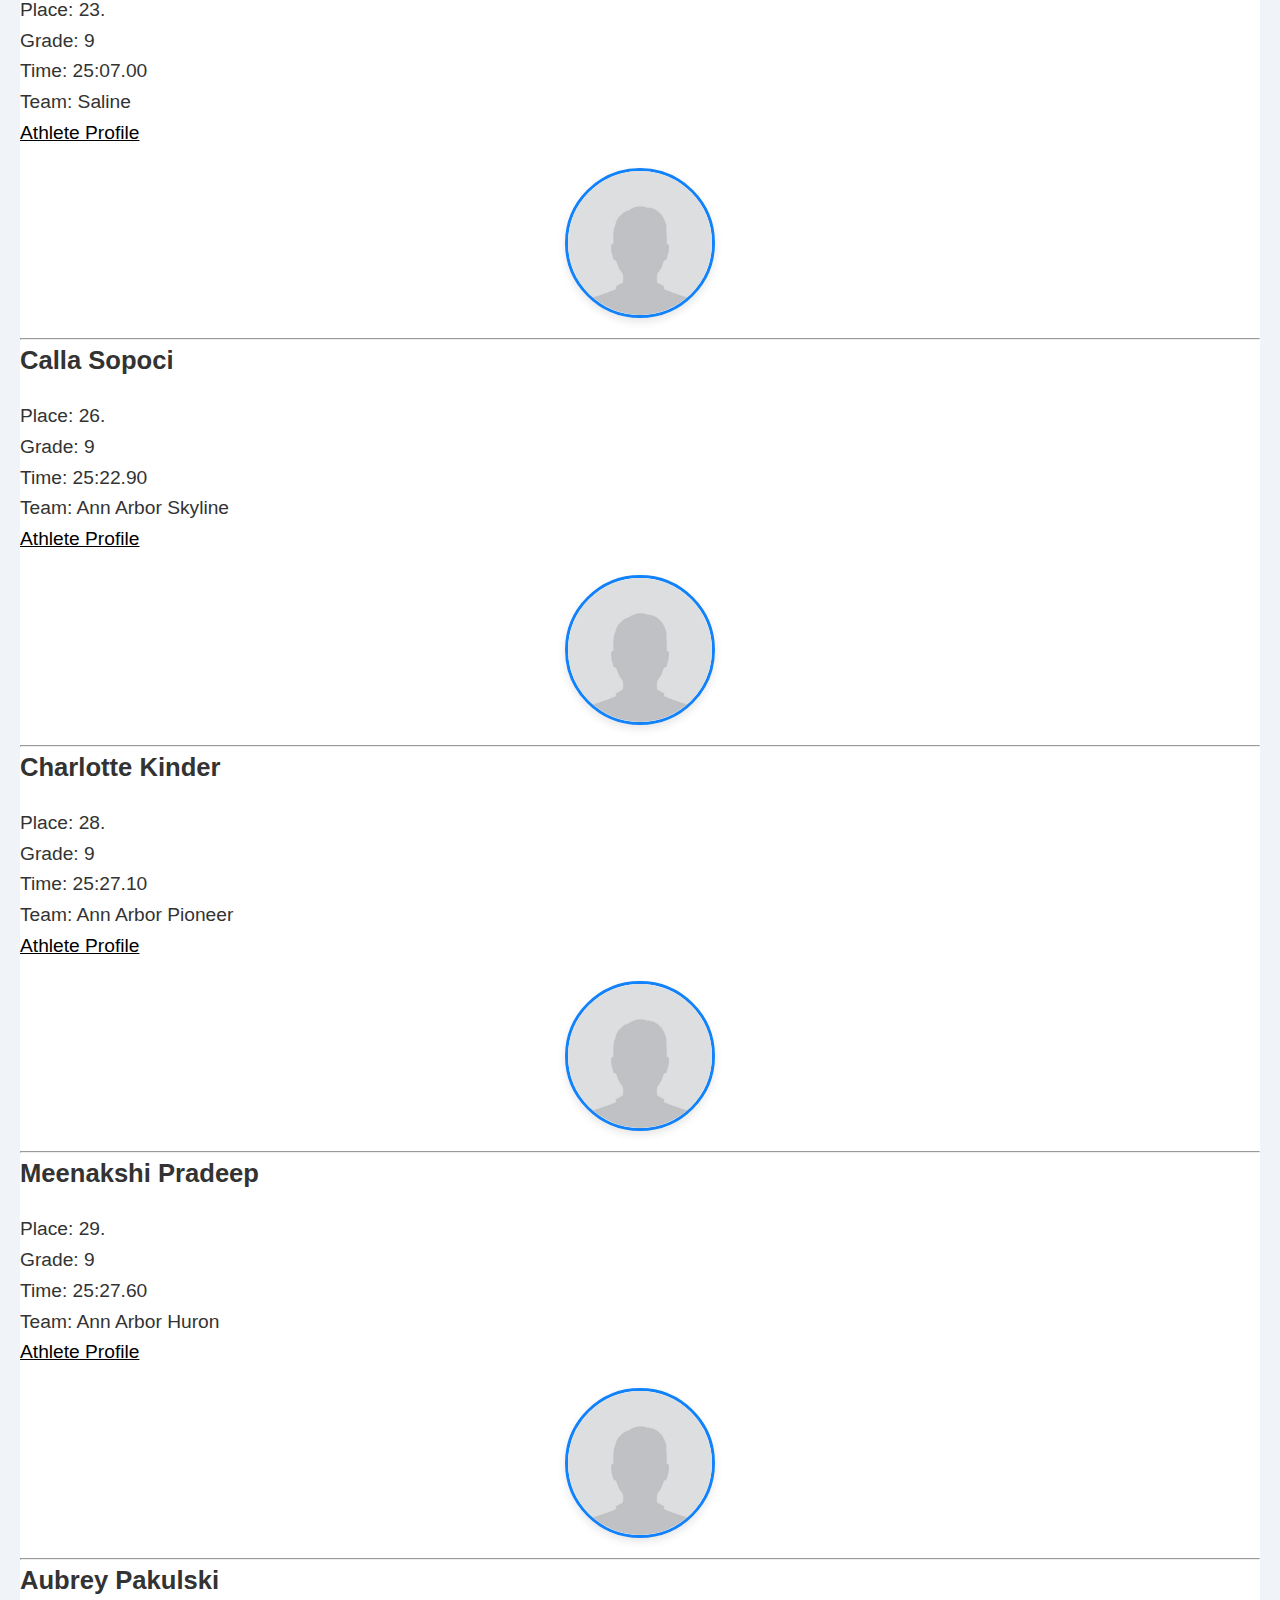
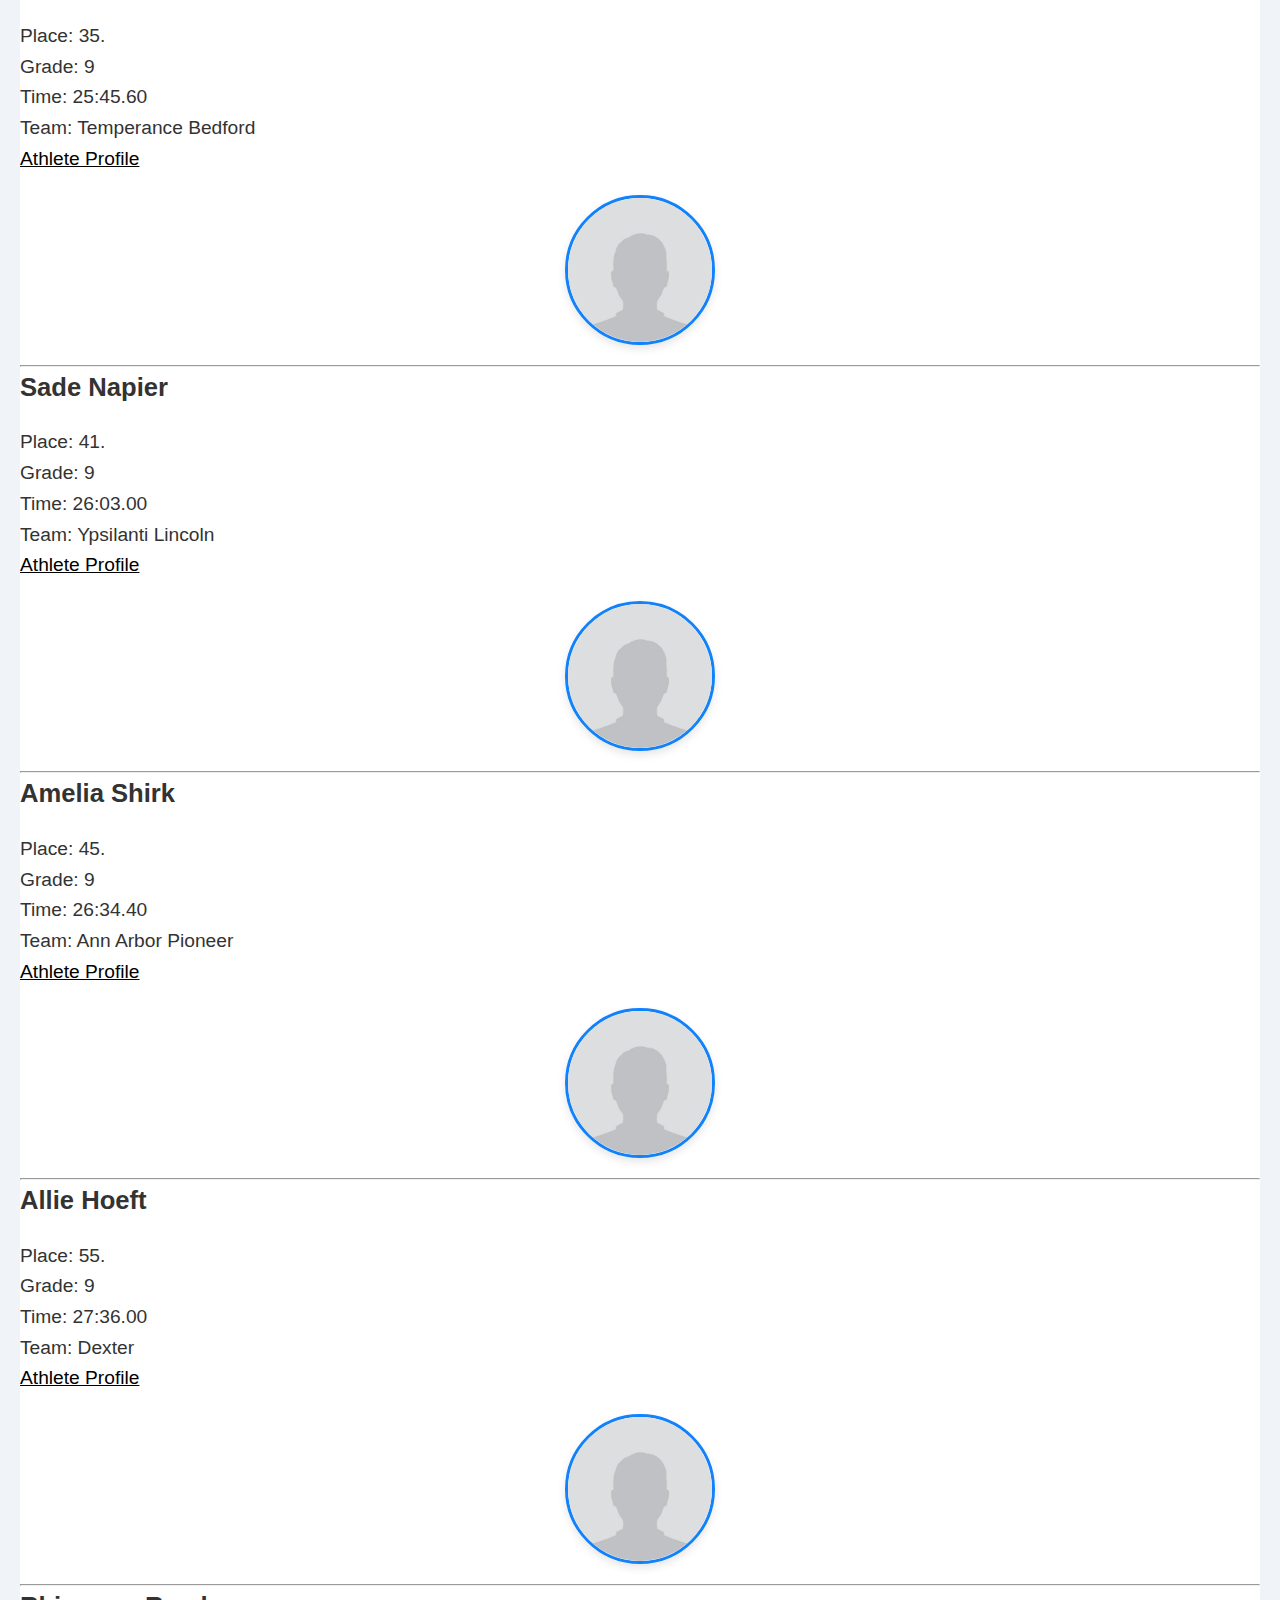
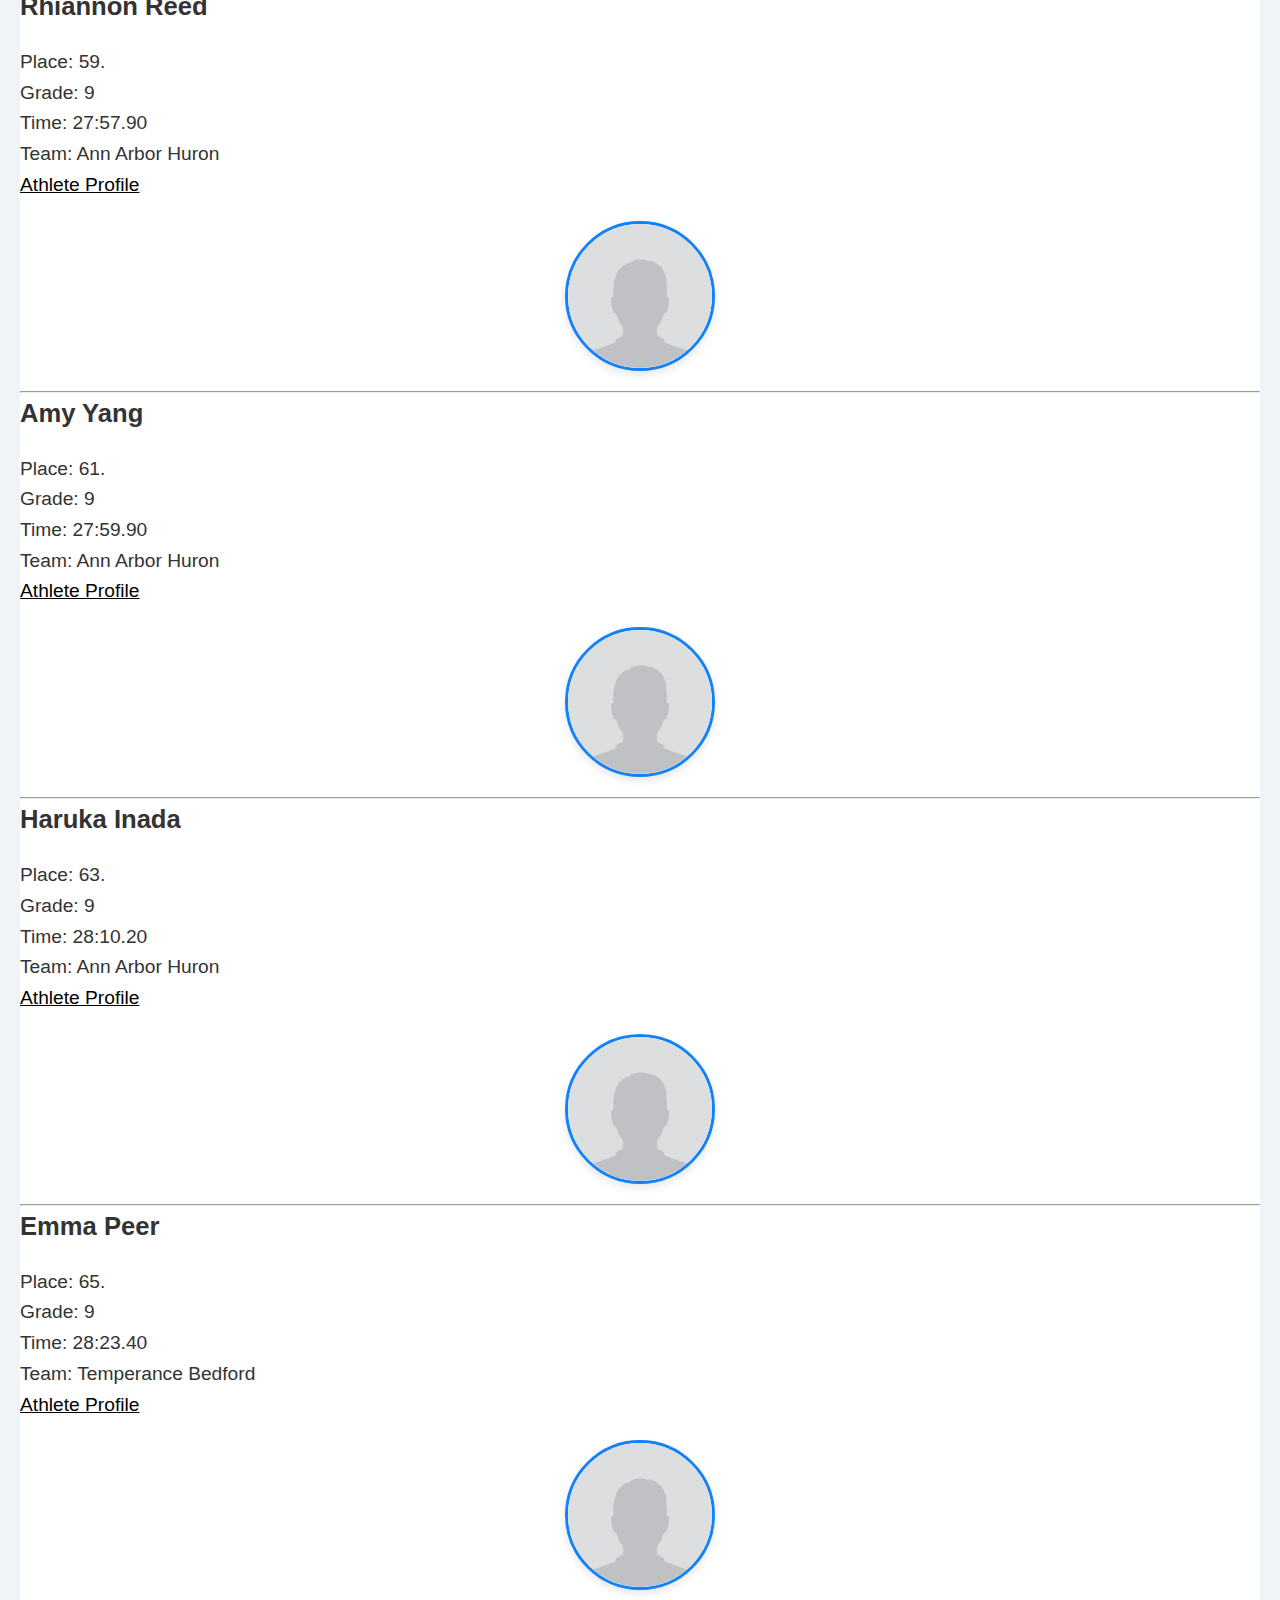
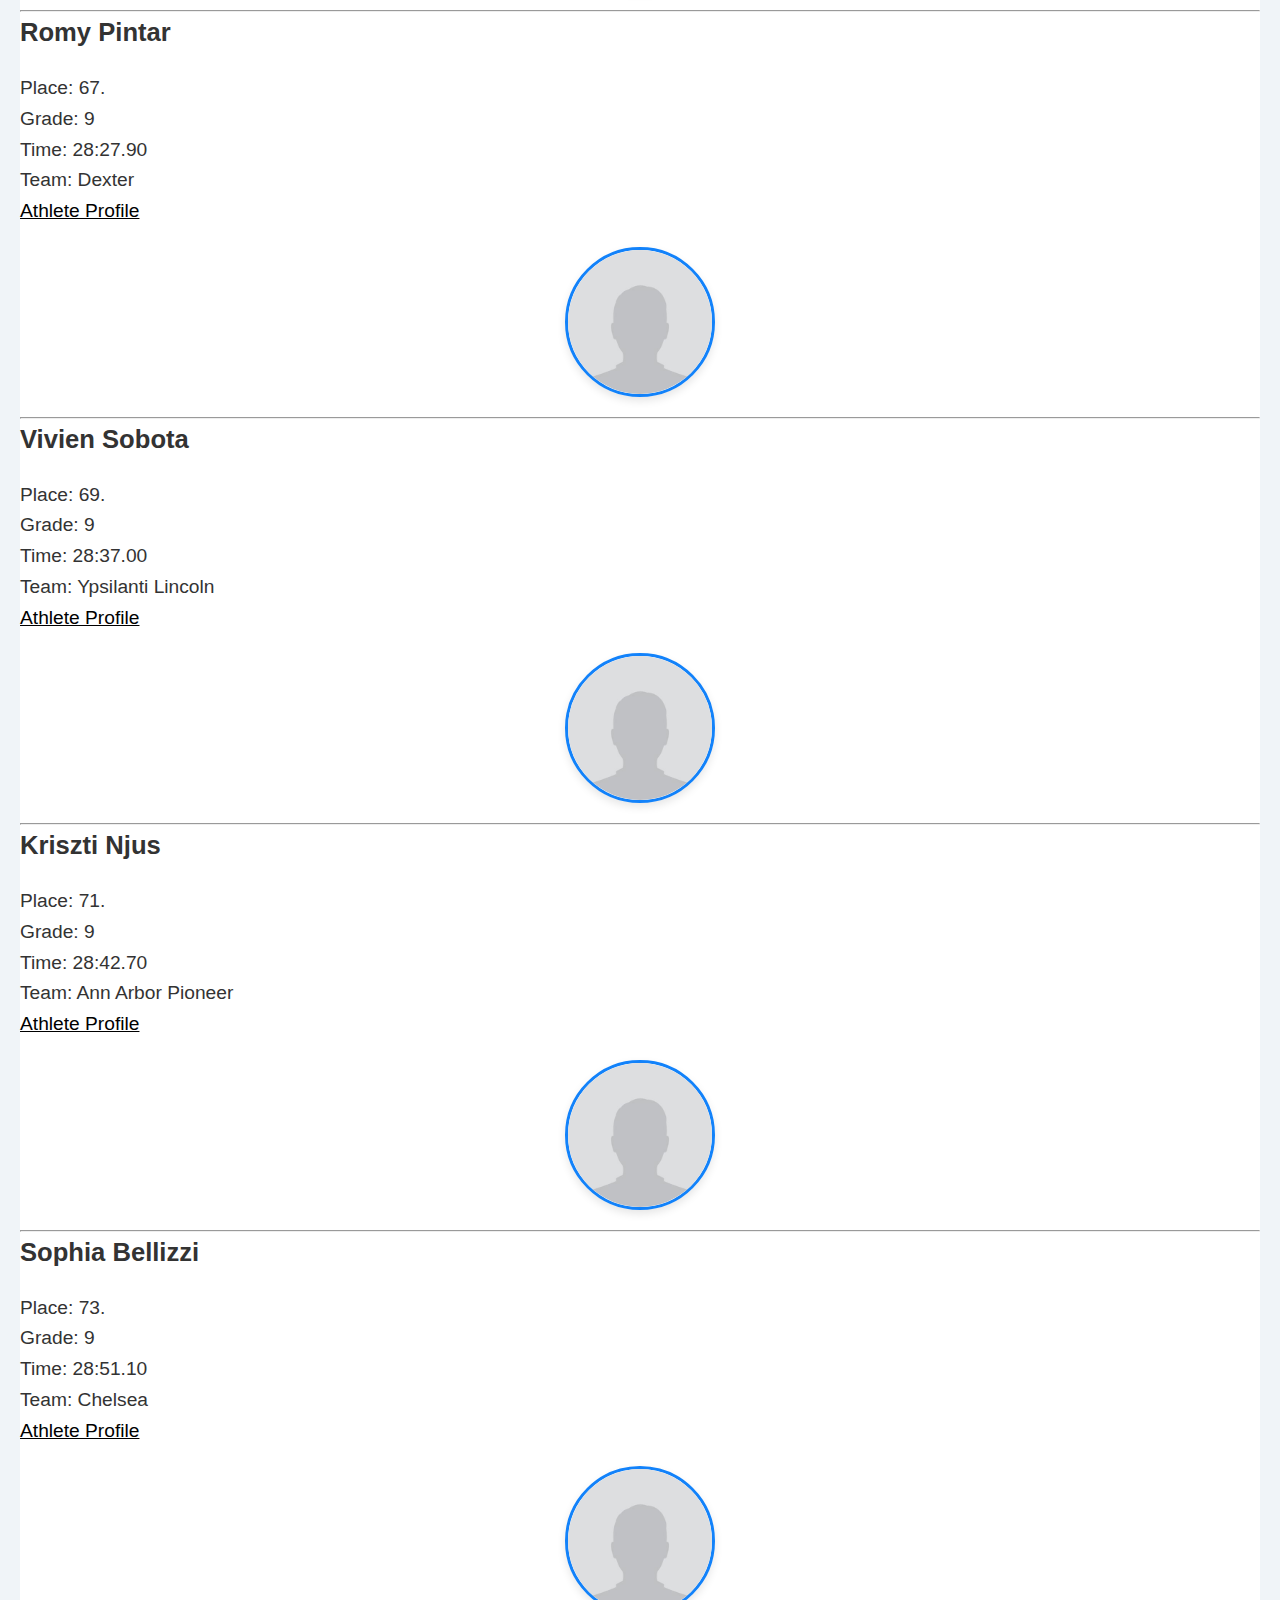
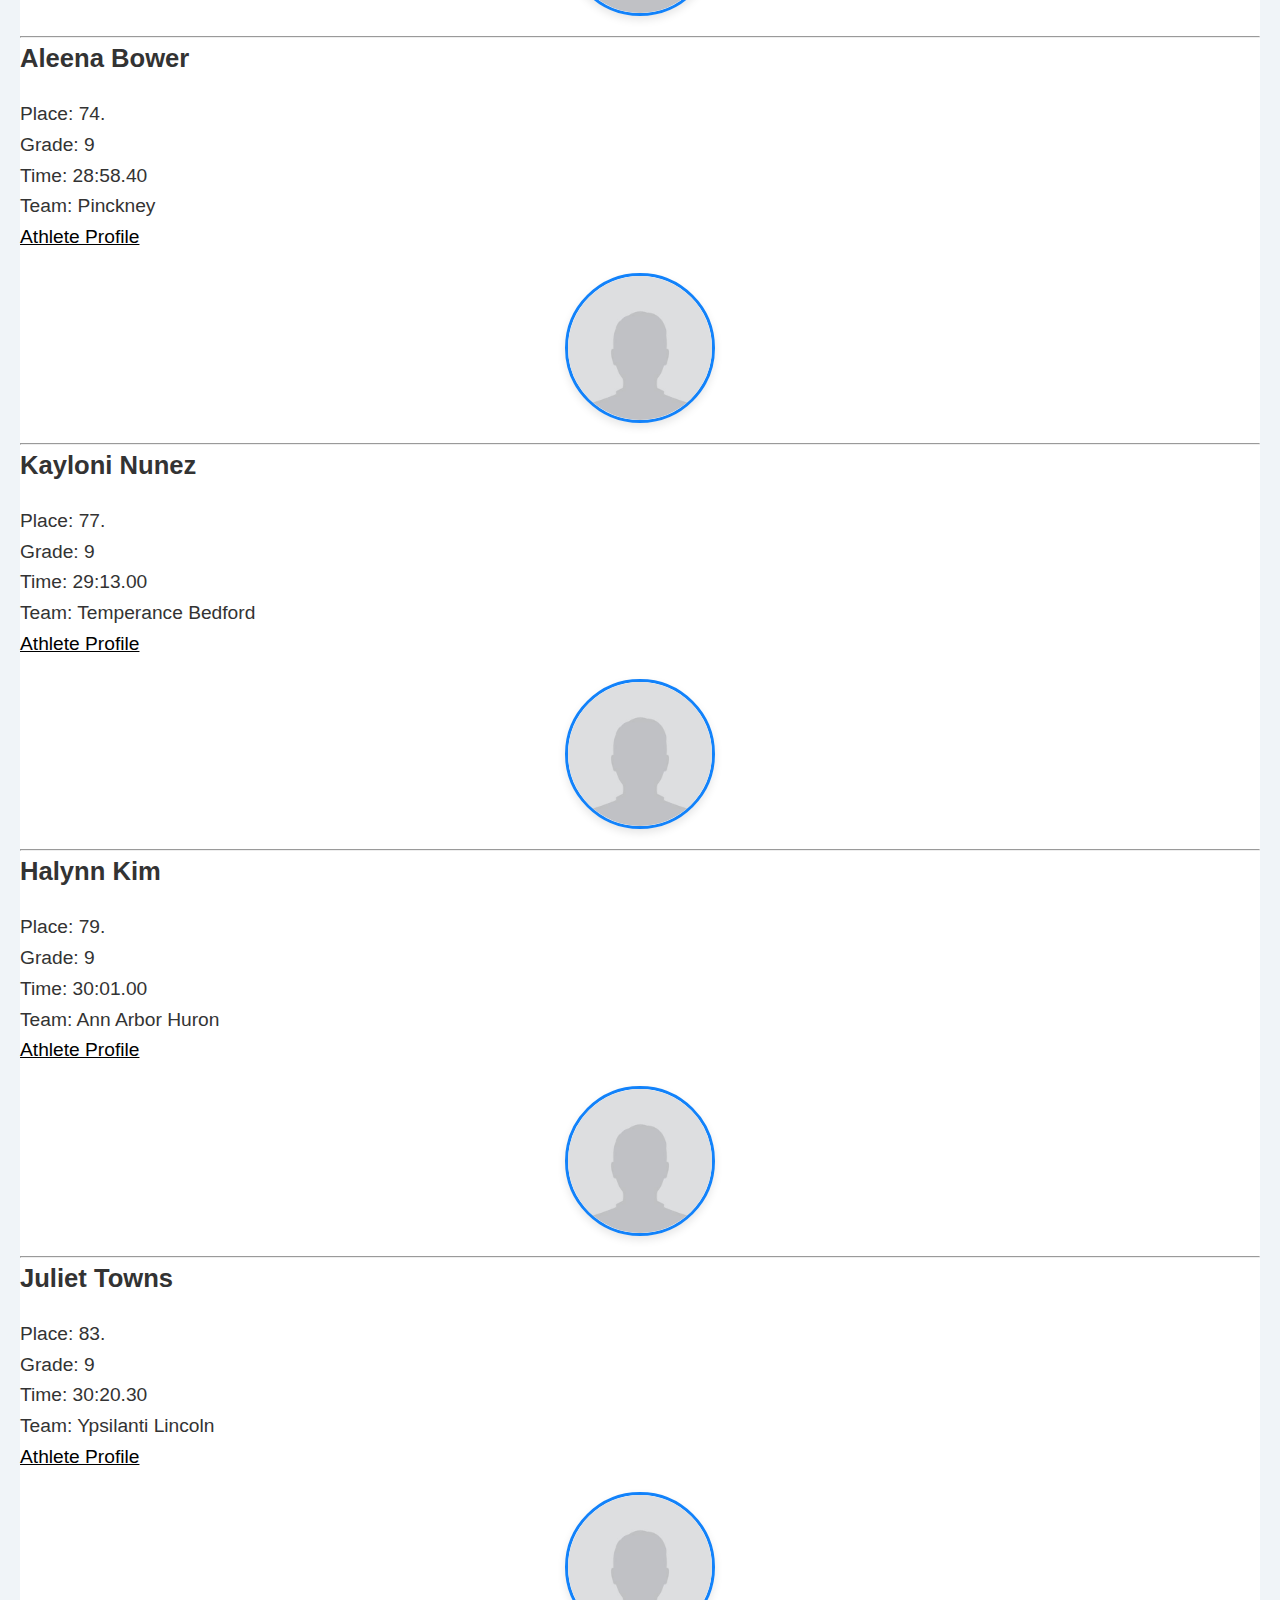
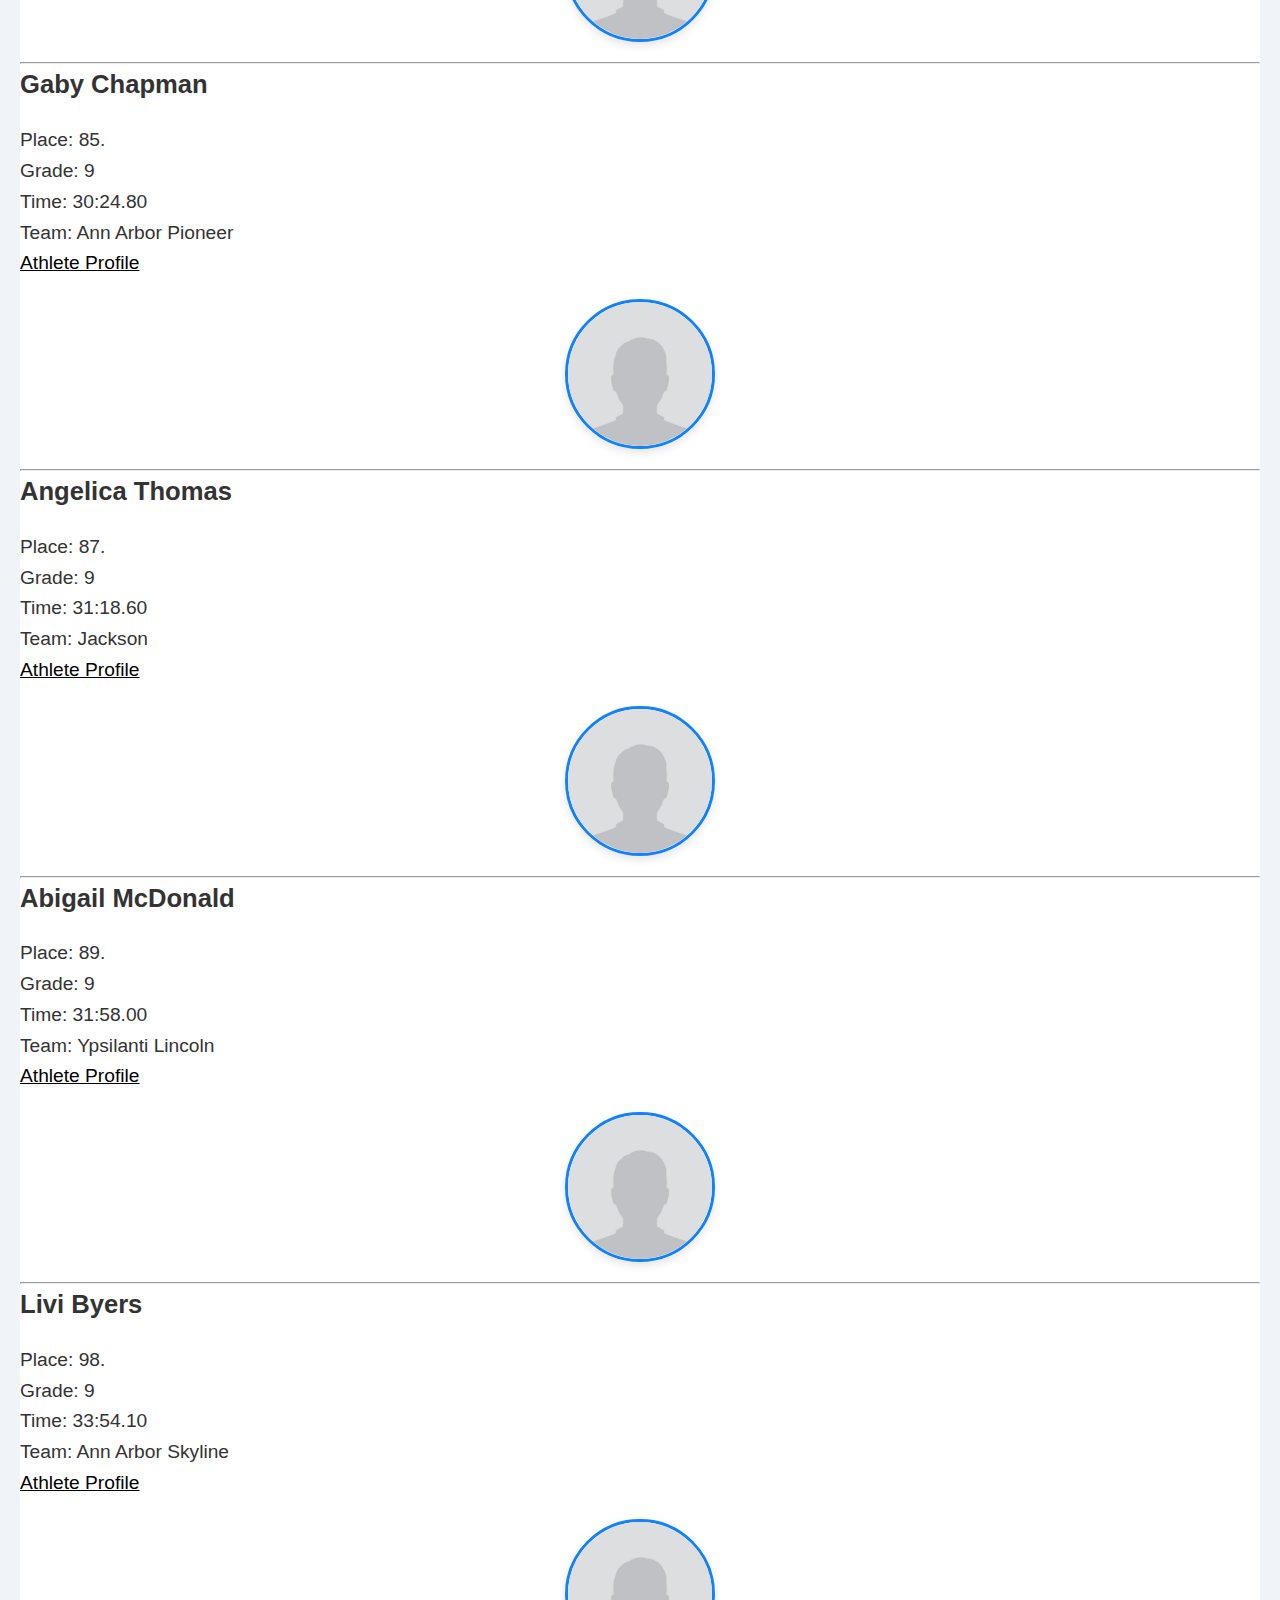
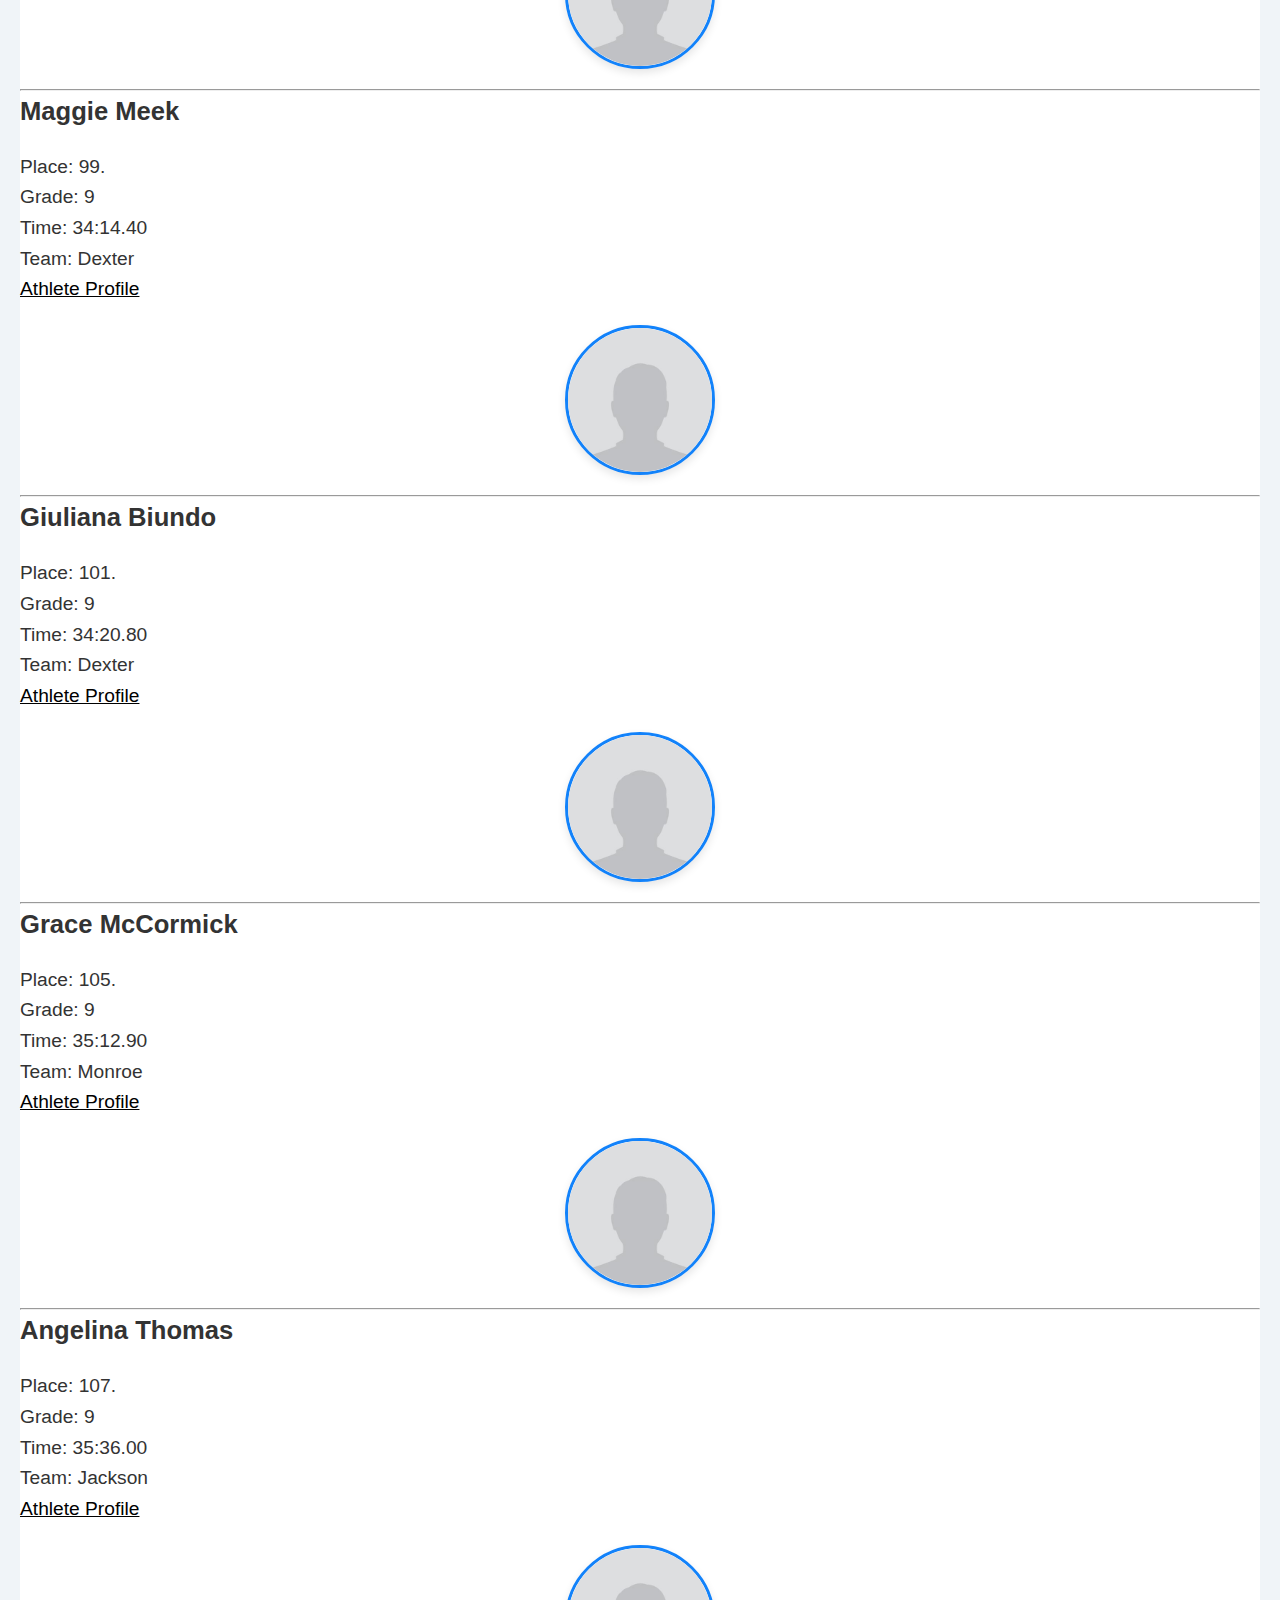
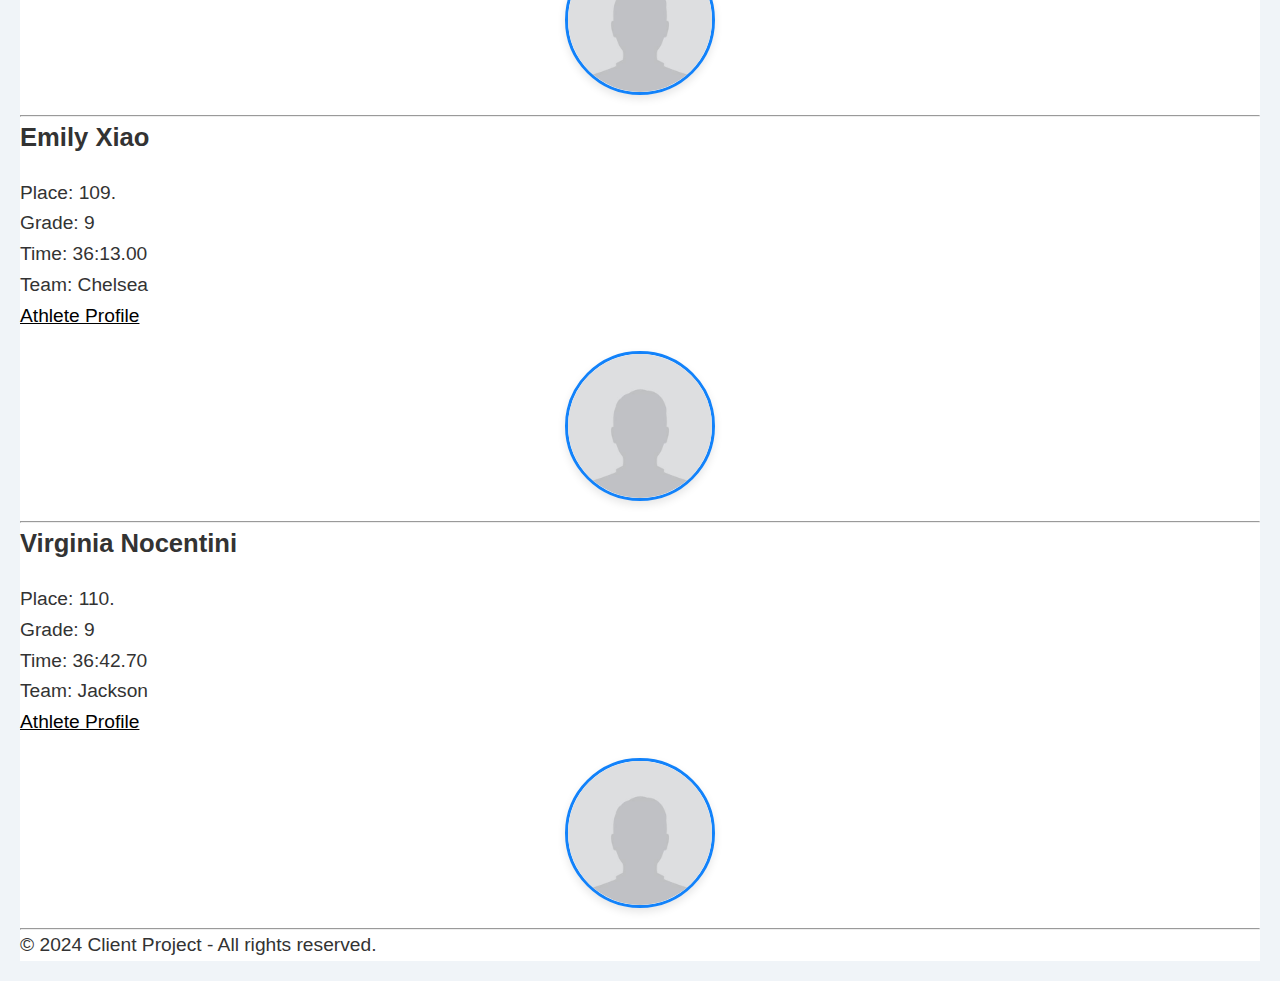
==== commit 1047a38c: "completed site" ====
--- a/Deliverable3/grade_9_results.html
+++ b/Deliverable3/grade_9_results.html
@@ -38,7 +38,7 @@
                 <p>Time: 23:18.50</p>
                 <p>Team: Dexter</p>
                 <a href="https://www.athletic.net/athlete/21411167/cross-country" target="_blank">Athlete Profile</a>
-                <img src="images/default.jpg" alt="Profile Picture of Claire Steinbrecher" width="150">
+                <img src="images/21411167.jpg" alt="Profile Picture of Claire Steinbrecher" width="150">
             </div>
             <hr>
             
--- a/Deliverable3/css/style.css
+++ b/Deliverable3/css/style.css
@@ -9,7 +9,7 @@
     --table-row-odd: #f0f0f0;
     --table-row-even: #fff;
     --link-color: #000000; /* Black links for light mode */
-    --link-visited-color: #000000;
+    --link-visited-color: #000000; /* Black for visited links in light mode */
     --link-hover-color: #ff0066; /* Pink color on hover for contrast */
     --link-active-color: #003f7f;
     --button-background: #004793;
@@ -26,7 +26,7 @@
         --table-border-color: #f0f0f0;
         --table-row-odd: #fffefe;
         --table-row-even: #ffffff;
-        --link-color: #80d0ff;
+        --link-color: #80d0ff; /* Light blue links for dark mode */
         --link-visited-color: #66b3ff;
         --link-hover-color: #ff1493; /* Bright pink for contrast */
         --link-active-color: #14e28c;
@@ -42,19 +42,19 @@
     color: var(--text-color);
     font-family: 'Open Sans', sans-serif;
     padding: 20px;
-    font-size: clamp(1rem, 1.5vw, 1.2rem);
-    line-height: 1.6;
+    font-size: clamp(1rem, 1.5vw, 1.2rem); /* Responsive font size */
+    line-height: 1.6; /* Improved readability */
 }
 
 header, footer, main {
-    background-color: var(--header-background-color);
+    background-color: var(--header-background-color); /* Header/footer styling */
 }
 
 h1, h2, h3 {
     font-family: 'Montserrat', sans-serif;
     margin-bottom: 20px;
     color: var(--text-color);
-    font-size: clamp(1.5rem, 2vw, 2.5rem);
+    font-size: clamp(1.5rem, 2vw, 2.5rem); /* Responsive heading size */
 }
 
 /* Navigation Bar Styling */
@@ -73,7 +73,7 @@
 }
 
 nav a:hover {
-    color: var(--link-hover-color);
+    color: var(--link-hover-color); /* Link color change on hover */
 }
 
 /* General Link Styling */
@@ -87,11 +87,11 @@
 }
 
 a:hover {
-    color: var(--link-hover-color);
+    color: var(--link-hover-color); /* Hover effect for all other links */
 }
 
 a:active {
-    color: var(--link-active-color);
+    color: var(--link-active-color); /* Active state color */
 }
 
 /* Table styling */
@@ -111,7 +111,7 @@
 }
 
 tbody tr:nth-child(odd) {
-    background-color: var(--table-row-odd);
+    background-color: var(--table-row-odd); /* Alternate row color */
 }
 
 tbody tr:nth-child(even) {
@@ -120,12 +120,12 @@
 
 /* Table header indicators for sorting */
 th {
-    cursor: pointer;
+    cursor: pointer; /* Pointer cursor for clickable headers */
     position: relative;
 }
 
 th.sort-asc::after {
-    content: "↑";
+    content: "↑"; /* Ascending sort indicator */
     position: absolute;
     right: 10px;
     font-size: 0.8em;
@@ -133,7 +133,7 @@
 }
 
 th.sort-desc::after {
-    content: "↓";
+    content: "↓"; /* Descending sort indicator */
     position: absolute;
     right: 10px;
     font-size: 0.8em;
@@ -146,49 +146,49 @@
     margin: 20px auto;
     max-width: 100%;
     height: auto;
-    border-radius: 50%;
+    border-radius: 50%; /* Circle shape for images */
     object-fit: cover;
     width: 150px;
     height: 150px;
-    border: 3px solid #1282fa;
-    box-shadow: 0px 4px 8px rgba(0, 0, 0, 0.1);
+    border: 3px solid #1282fa; /* Border color for profile images */
+    box-shadow: 0px 4px 8px rgba(0, 0, 0, 0.1); /* Subtle shadow effect */
 }
 
 /* Animations for first, second, and third place */
 @keyframes highlightGold {
     0% { background-color: transparent; }
-    100% { background-color: #FFD700; }
+    100% { background-color: #FFD700; } 
 }
 
 @keyframes highlightSilver {
     0% { background-color: transparent; }
-    100% { background-color: #C0C0C0; }
+    100% { background-color: #C0C0C0; } 
 }
 
 @keyframes highlightBronze {
     0% { background-color: transparent; }
-    100% { background-color: #ce8f50; }
+    100% { background-color: #ce8f50; } 
 }
 
 .first-place {
     animation: highlightGold 3s ease forwards;
-    color: #333;
+    color: #333; /* Text color for first place */
 }
 
 .second-place {
     animation: highlightSilver 3s ease forwards;
-    color: #333;
+    color: #333; /* Text color for second place */
 }
 
 .third-place {
     animation: highlightBronze 3s ease forwards;
-    color: #333;
+    color: #333; /* Text color for third place */
 }
 
 /* Reduced motion for accessibility */
 @media (prefers-reduced-motion: reduce) {
     * {
-        animation: none !important;
-        transition: none !important;
+        animation: none !important; /* Disable animations if preferred */
+        transition: none !important; /* Disable transitions if preferred */
     }
 }
